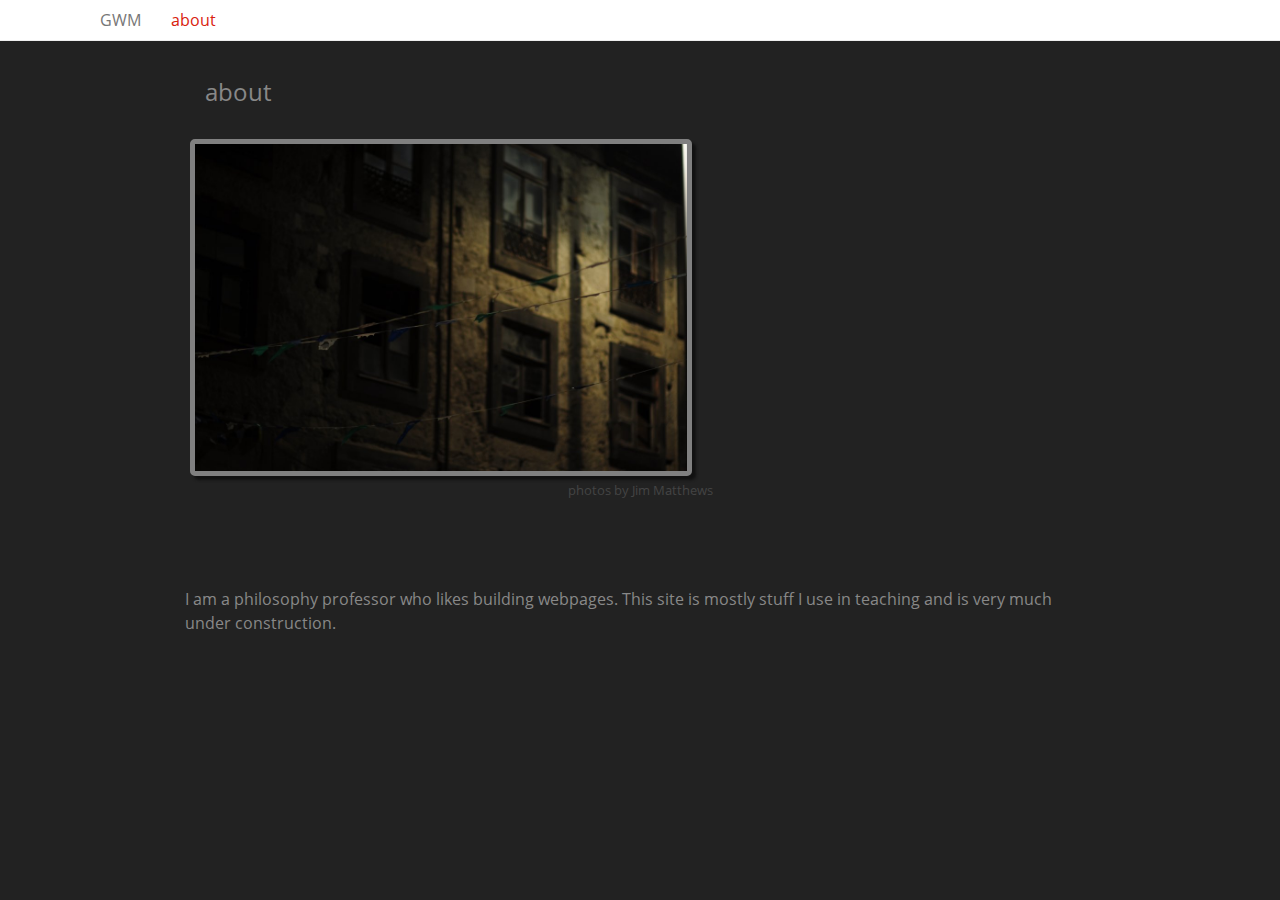
==== about.html @ e89395d8 "add random image javascript" ====
<!DOCTYPE html>

<html>

<head>

<meta charset="utf-8" />
<meta name="generator" content="pandoc" />
<meta http-equiv="X-UA-Compatible" content="IE=EDGE" />




<title>about</title>

<script src="site_libs/jquery-1.11.3/jquery.min.js"></script>
<meta name="viewport" content="width=device-width, initial-scale=1" />
<link href="site_libs/bootstrap-3.3.5/css/simplex.min.css" rel="stylesheet" />
<script src="site_libs/bootstrap-3.3.5/js/bootstrap.min.js"></script>
<script src="site_libs/bootstrap-3.3.5/shim/html5shiv.min.js"></script>
<script src="site_libs/bootstrap-3.3.5/shim/respond.min.js"></script>
<script src="site_libs/navigation-1.1/tabsets.js"></script>
<link href="site_libs/highlightjs-9.12.0/default.css" rel="stylesheet" />
<script src="site_libs/highlightjs-9.12.0/highlight.js"></script>

<style type="text/css">code{white-space: pre;}</style>
<style type="text/css">
  pre:not([class]) {
    background-color: white;
  }
</style>
<script type="text/javascript">
if (window.hljs) {
  hljs.configure({languages: []});
  hljs.initHighlightingOnLoad();
  if (document.readyState && document.readyState === "complete") {
    window.setTimeout(function() { hljs.initHighlighting(); }, 0);
  }
}
</script>



<style type="text/css">
h1 {
  font-size: 34px;
}
h1.title {
  font-size: 38px;
}
h2 {
  font-size: 30px;
}
h3 {
  font-size: 24px;
}
h4 {
  font-size: 18px;
}
h5 {
  font-size: 16px;
}
h6 {
  font-size: 12px;
}
.table th:not([align]) {
  text-align: left;
}
</style>

<link rel="stylesheet" href="my-style.css" type="text/css" />



<style type = "text/css">
.main-container {
  max-width: 940px;
  margin-left: auto;
  margin-right: auto;
}
code {
  color: inherit;
  background-color: rgba(0, 0, 0, 0.04);
}
img {
  max-width:100%;
}
.tabbed-pane {
  padding-top: 12px;
}
.html-widget {
  margin-bottom: 20px;
}
button.code-folding-btn:focus {
  outline: none;
}
summary {
  display: list-item;
}
</style>


<style type="text/css">
/* padding for bootstrap navbar */
body {
  padding-top: 41px;
  padding-bottom: 40px;
}
/* offset scroll position for anchor links (for fixed navbar)  */
.section h1 {
  padding-top: 46px;
  margin-top: -46px;
}
.section h2 {
  padding-top: 46px;
  margin-top: -46px;
}
.section h3 {
  padding-top: 46px;
  margin-top: -46px;
}
.section h4 {
  padding-top: 46px;
  margin-top: -46px;
}
.section h5 {
  padding-top: 46px;
  margin-top: -46px;
}
.section h6 {
  padding-top: 46px;
  margin-top: -46px;
}
.dropdown-submenu {
  position: relative;
}
.dropdown-submenu>.dropdown-menu {
  top: 0;
  left: 100%;
  margin-top: -6px;
  margin-left: -1px;
  border-radius: 0 6px 6px 6px;
}
.dropdown-submenu:hover>.dropdown-menu {
  display: block;
}
.dropdown-submenu>a:after {
  display: block;
  content: " ";
  float: right;
  width: 0;
  height: 0;
  border-color: transparent;
  border-style: solid;
  border-width: 5px 0 5px 5px;
  border-left-color: #cccccc;
  margin-top: 5px;
  margin-right: -10px;
}
.dropdown-submenu:hover>a:after {
  border-left-color: #ffffff;
}
.dropdown-submenu.pull-left {
  float: none;
}
.dropdown-submenu.pull-left>.dropdown-menu {
  left: -100%;
  margin-left: 10px;
  border-radius: 6px 0 6px 6px;
}
</style>

<script>
// manage active state of menu based on current page
$(document).ready(function () {
  // active menu anchor
  href = window.location.pathname
  href = href.substr(href.lastIndexOf('/') + 1)
  if (href === "")
    href = "index.html";
  var menuAnchor = $('a[href="' + href + '"]');

  // mark it active
  menuAnchor.parent().addClass('active');

  // if it's got a parent navbar menu mark it active as well
  menuAnchor.closest('li.dropdown').addClass('active');
});
</script>

<!-- tabsets -->

<style type="text/css">
.tabset-dropdown > .nav-tabs {
  display: inline-table;
  max-height: 500px;
  min-height: 44px;
  overflow-y: auto;
  background: white;
  border: 1px solid #ddd;
  border-radius: 4px;
}

.tabset-dropdown > .nav-tabs > li.active:before {
  content: "";
  font-family: 'Glyphicons Halflings';
  display: inline-block;
  padding: 10px;
  border-right: 1px solid #ddd;
}

.tabset-dropdown > .nav-tabs.nav-tabs-open > li.active:before {
  content: "&#xe258;";
  border: none;
}

.tabset-dropdown > .nav-tabs.nav-tabs-open:before {
  content: "";
  font-family: 'Glyphicons Halflings';
  display: inline-block;
  padding: 10px;
  border-right: 1px solid #ddd;
}

.tabset-dropdown > .nav-tabs > li.active {
  display: block;
}

.tabset-dropdown > .nav-tabs > li > a,
.tabset-dropdown > .nav-tabs > li > a:focus,
.tabset-dropdown > .nav-tabs > li > a:hover {
  border: none;
  display: inline-block;
  border-radius: 4px;
  background-color: transparent;
}

.tabset-dropdown > .nav-tabs.nav-tabs-open > li {
  display: block;
  float: none;
}

.tabset-dropdown > .nav-tabs > li {
  display: none;
}
</style>

<!-- code folding -->




</head>

<body>


<div class="container-fluid main-container">




<div class="navbar navbar-default  navbar-fixed-top" role="navigation">
  <div class="container">
    <div class="navbar-header">
      <button type="button" class="navbar-toggle collapsed" data-toggle="collapse" data-target="#navbar">
        <span class="icon-bar"></span>
        <span class="icon-bar"></span>
        <span class="icon-bar"></span>
      </button>
      <a class="navbar-brand" href="index.html"></a>
    </div>
    <div id="navbar" class="navbar-collapse collapse">
      <ul class="nav navbar-nav">
        <li>
  <a href="index.html">GWM</a>
</li>
<li>
  <a href="about.html">about</a>
</li>
      </ul>
      <ul class="nav navbar-nav navbar-right">
        
      </ul>
    </div><!--/.nav-collapse -->
  </div><!--/.container -->
</div><!--/.navbar -->

<div class="fluid-row" id="header">



<h1 class="title toc-ignore">about</h1>

</div>


<script src="randomPhoto.js"></script>
<div class="photo-credit">
photos by Jim Matthews
</div>
<p><br><br></p>
<p>I am a philosophy professor who likes building webpages. This site is mostly stuff I use in teaching and is very much under construction.</p>




</div>

<script>

// add bootstrap table styles to pandoc tables
function bootstrapStylePandocTables() {
  $('tr.header').parent('thead').parent('table').addClass('table table-condensed');
}
$(document).ready(function () {
  bootstrapStylePandocTables();
});


</script>

<!-- tabsets -->

<script>
$(document).ready(function () {
  window.buildTabsets("TOC");
});

$(document).ready(function () {
  $('.tabset-dropdown > .nav-tabs > li').click(function () {
    $(this).parent().toggleClass('nav-tabs-open')
  });
});
</script>

<!-- code folding -->


<!-- dynamically load mathjax for compatibility with self-contained -->
<script>
  (function () {
    var script = document.createElement("script");
    script.type = "text/javascript";
    script.src  = "https://mathjax.rstudio.com/latest/MathJax.js?config=TeX-AMS-MML_HTMLorMML";
    document.getElementsByTagName("head")[0].appendChild(script);
  })();
</script>

</body>
</html>
---- site_libs/bootstrap-3.3.5/css/simplex.min.css ----
@font-face {
  font-family: 'Open Sans';
  font-style: normal;
  font-weight: 400;
  src: url(fonts/OpenSans.ttf) format('truetype');
}
@font-face {
  font-family: 'Open Sans';
  font-style: normal;
  font-weight: 700;
  src: url(fonts/OpenSansBold.ttf) format('truetype');
}

/*!
 * bootswatch v3.3.6
 * Homepage: http://bootswatch.com
 * Copyright 2012-2015 Thomas Park
 * Licensed under MIT
 * Based on Bootstrap
*//*!
 * Bootstrap v3.3.6 (http://getbootstrap.com)
 * Copyright 2011-2015 Twitter, Inc.
 * Licensed under MIT (https://github.com/twbs/bootstrap/blob/master/LICENSE)
 *//*! normalize.css v3.0.3 | MIT License | github.com/necolas/normalize.css */html{font-family:sans-serif;-ms-text-size-adjust:100%;-webkit-text-size-adjust:100%}body{margin:0}article,aside,details,figcaption,figure,footer,header,hgroup,main,menu,nav,section,summary{display:block}audio,canvas,progress,video{display:inline-block;vertical-align:baseline}audio:not([controls]){display:none;height:0}[hidden],template{display:none}a{background-color:transparent}a:active,a:hover{outline:0}abbr[title]{border-bottom:1px dotted}b,strong{font-weight:bold}dfn{font-style:italic}h1{font-size:2em;margin:0.67em 0}mark{background:#ff0;color:#000}small{font-size:80%}sub,sup{font-size:75%;line-height:0;position:relative;vertical-align:baseline}sup{top:-0.5em}sub{bottom:-0.25em}img{border:0}svg:not(:root){overflow:hidden}figure{margin:1em 40px}hr{-webkit-box-sizing:content-box;-moz-box-sizing:content-box;box-sizing:content-box;height:0}pre{overflow:auto}code,kbd,pre,samp{font-family:monospace, monospace;font-size:1em}button,input,optgroup,select,textarea{color:inherit;font:inherit;margin:0}button{overflow:visible}button,select{text-transform:none}button,html input[type="button"],input[type="reset"],input[type="submit"]{-webkit-appearance:button;cursor:pointer}button[disabled],html input[disabled]{cursor:default}button::-moz-focus-inner,input::-moz-focus-inner{border:0;padding:0}input{line-height:normal}input[type="checkbox"],input[type="radio"]{-webkit-box-sizing:border-box;-moz-box-sizing:border-box;box-sizing:border-box;padding:0}input[type="number"]::-webkit-inner-spin-button,input[type="number"]::-webkit-outer-spin-button{height:auto}input[type="search"]{-webkit-appearance:textfield;-webkit-box-sizing:content-box;-moz-box-sizing:content-box;box-sizing:content-box}input[type="search"]::-webkit-search-cancel-button,input[type="search"]::-webkit-search-decoration{-webkit-appearance:none}fieldset{border:1px solid #c0c0c0;margin:0 2px;padding:0.35em 0.625em 0.75em}legend{border:0;padding:0}textarea{overflow:auto}optgroup{font-weight:bold}table{border-collapse:collapse;border-spacing:0}td,th{padding:0}/*! Source: https://github.com/h5bp/html5-boilerplate/blob/master/src/css/main.css */@media print{*,*:before,*:after{background:transparent !important;color:#000 !important;-webkit-box-shadow:none !important;box-shadow:none !important;text-shadow:none !important}a,a:visited{text-decoration:underline}a[href]:after{content:" (" attr(href) ")"}abbr[title]:after{content:" (" attr(title) ")"}a[href^="#"]:after,a[href^="javascript:"]:after{content:""}pre,blockquote{border:1px solid #999;page-break-inside:avoid}thead{display:table-header-group}tr,img{page-break-inside:avoid}img{max-width:100% !important}p,h2,h3{orphans:3;widows:3}h2,h3{page-break-after:avoid}.navbar{display:none}.btn>.caret,.dropup>.btn>.caret{border-top-color:#000 !important}.label{border:1px solid #000}.table{border-collapse:collapse !important}.table td,.table th{background-color:#fff !important}.table-bordered th,.table-bordered td{border:1px solid #ddd !important}}@font-face{font-family:'Glyphicons Halflings';src:url('../fonts/glyphicons-halflings-regular.eot');src:url('../fonts/glyphicons-halflings-regular.eot?#iefix') format('embedded-opentype'),url('../fonts/glyphicons-halflings-regular.woff') format('woff'),url('../fonts/glyphicons-halflings-regular.ttf') format('truetype'),url('../fonts/glyphicons-halflings-regular.svg#glyphicons_halflingsregular') format('svg')}.glyphicon{position:relative;top:1px;display:inline-block;font-family:'Glyphicons Halflings';font-style:normal;font-weight:normal;line-height:1;-webkit-font-smoothing:antialiased;-moz-osx-font-smoothing:grayscale}.glyphicon-asterisk:before{content:"\002a"}.glyphicon-plus:before{content:"\002b"}.glyphicon-euro:before,.glyphicon-eur:before{content:"\20ac"}.glyphicon-minus:before{content:"\2212"}.glyphicon-cloud:before{content:"\2601"}.glyphicon-envelope:before{content:"\2709"}.glyphicon-pencil:before{content:"\270f"}.glyphicon-glass:before{content:"\e001"}.glyphicon-music:before{content:"\e002"}.glyphicon-search:before{content:"\e003"}.glyphicon-heart:before{content:"\e005"}.glyphicon-star:before{content:"\e006"}.glyphicon-star-empty:before{content:"\e007"}.glyphicon-user:before{content:"\e008"}.glyphicon-film:before{content:"\e009"}.glyphicon-th-large:before{content:"\e010"}.glyphicon-th:before{content:"\e011"}.glyphicon-th-list:before{content:"\e012"}.glyphicon-ok:before{content:"\e013"}.glyphicon-remove:before{content:"\e014"}.glyphicon-zoom-in:before{content:"\e015"}.glyphicon-zoom-out:before{content:"\e016"}.glyphicon-off:before{content:"\e017"}.glyphicon-signal:before{content:"\e018"}.glyphicon-cog:before{content:"\e019"}.glyphicon-trash:before{content:"\e020"}.glyphicon-home:before{content:"\e021"}.glyphicon-file:before{content:"\e022"}.glyphicon-time:before{content:"\e023"}.glyphicon-road:before{content:"\e024"}.glyphicon-download-alt:before{content:"\e025"}.glyphicon-download:before{content:"\e026"}.glyphicon-upload:before{content:"\e027"}.glyphicon-inbox:before{content:"\e028"}.glyphicon-play-circle:before{content:"\e029"}.glyphicon-repeat:before{content:"\e030"}.glyphicon-refresh:before{content:"\e031"}.glyphicon-list-alt:before{content:"\e032"}.glyphicon-lock:before{content:"\e033"}.glyphicon-flag:before{content:"\e034"}.glyphicon-headphones:before{content:"\e035"}.glyphicon-volume-off:before{content:"\e036"}.glyphicon-volume-down:before{content:"\e037"}.glyphicon-volume-up:before{content:"\e038"}.glyphicon-qrcode:before{content:"\e039"}.glyphicon-barcode:before{content:"\e040"}.glyphicon-tag:before{content:"\e041"}.glyphicon-tags:before{content:"\e042"}.glyphicon-book:before{content:"\e043"}.glyphicon-bookmark:before{content:"\e044"}.glyphicon-print:before{content:"\e045"}.glyphicon-camera:before{content:"\e046"}.glyphicon-font:before{content:"\e047"}.glyphicon-bold:before{content:"\e048"}.glyphicon-italic:before{content:"\e049"}.glyphicon-text-height:before{content:"\e050"}.glyphicon-text-width:before{content:"\e051"}.glyphicon-align-left:before{content:"\e052"}.glyphicon-align-center:before{content:"\e053"}.glyphicon-align-right:before{content:"\e054"}.glyphicon-align-justify:before{content:"\e055"}.glyphicon-list:before{content:"\e056"}.glyphicon-indent-left:before{content:"\e057"}.glyphicon-indent-right:before{content:"\e058"}.glyphicon-facetime-video:before{content:"\e059"}.glyphicon-picture:before{content:"\e060"}.glyphicon-map-marker:before{content:"\e062"}.glyphicon-adjust:before{content:"\e063"}.glyphicon-tint:before{content:"\e064"}.glyphicon-edit:before{content:"\e065"}.glyphicon-share:before{content:"\e066"}.glyphicon-check:before{content:"\e067"}.glyphicon-move:before{content:"\e068"}.glyphicon-step-backward:before{content:"\e069"}.glyphicon-fast-backward:before{content:"\e070"}.glyphicon-backward:before{content:"\e071"}.glyphicon-play:before{content:"\e072"}.glyphicon-pause:before{content:"\e073"}.glyphicon-stop:before{content:"\e074"}.glyphicon-forward:before{content:"\e075"}.glyphicon-fast-forward:before{content:"\e076"}.glyphicon-step-forward:before{content:"\e077"}.glyphicon-eject:before{content:"\e078"}.glyphicon-chevron-left:before{content:"\e079"}.glyphicon-chevron-right:before{content:"\e080"}.glyphicon-plus-sign:before{content:"\e081"}.glyphicon-minus-sign:before{content:"\e082"}.glyphicon-remove-sign:before{content:"\e083"}.glyphicon-ok-sign:before{content:"\e084"}.glyphicon-question-sign:before{content:"\e085"}.glyphicon-info-sign:before{content:"\e086"}.glyphicon-screenshot:before{content:"\e087"}.glyphicon-remove-circle:before{content:"\e088"}.glyphicon-ok-circle:before{content:"\e089"}.glyphicon-ban-circle:before{content:"\e090"}.glyphicon-arrow-left:before{content:"\e091"}.glyphicon-arrow-right:before{content:"\e092"}.glyphicon-arrow-up:before{content:"\e093"}.glyphicon-arrow-down:before{content:"\e094"}.glyphicon-share-alt:before{content:"\e095"}.glyphicon-resize-full:before{content:"\e096"}.glyphicon-resize-small:before{content:"\e097"}.glyphicon-exclamation-sign:before{content:"\e101"}.glyphicon-gift:before{content:"\e102"}.glyphicon-leaf:before{content:"\e103"}.glyphicon-fire:before{content:"\e104"}.glyphicon-eye-open:before{content:"\e105"}.glyphicon-eye-close:before{content:"\e106"}.glyphicon-warning-sign:before{content:"\e107"}.glyphicon-plane:before{content:"\e108"}.glyphicon-calendar:before{content:"\e109"}.glyphicon-random:before{content:"\e110"}.glyphicon-comment:before{content:"\e111"}.glyphicon-magnet:before{content:"\e112"}.glyphicon-chevron-up:before{content:"\e113"}.glyphicon-chevron-down:before{content:"\e114"}.glyphicon-retweet:before{content:"\e115"}.glyphicon-shopping-cart:before{content:"\e116"}.glyphicon-folder-close:before{content:"\e117"}.glyphicon-folder-open:before{content:"\e118"}.glyphicon-resize-vertical:before{content:"\e119"}.glyphicon-resize-horizontal:before{content:"\e120"}.glyphicon-hdd:before{content:"\e121"}.glyphicon-bullhorn:before{content:"\e122"}.glyphicon-bell:before{content:"\e123"}.glyphicon-certificate:before{content:"\e124"}.glyphicon-thumbs-up:before{content:"\e125"}.glyphicon-thumbs-down:before{content:"\e126"}.glyphicon-hand-right:before{content:"\e127"}.glyphicon-hand-left:before{content:"\e128"}.glyphicon-hand-up:before{content:"\e129"}.glyphicon-hand-down:before{content:"\e130"}.glyphicon-circle-arrow-right:before{content:"\e131"}.glyphicon-circle-arrow-left:before{content:"\e132"}.glyphicon-circle-arrow-up:before{content:"\e133"}.glyphicon-circle-arrow-down:before{content:"\e134"}.glyphicon-globe:before{content:"\e135"}.glyphicon-wrench:before{content:"\e136"}.glyphicon-tasks:before{content:"\e137"}.glyphicon-filter:before{content:"\e138"}.glyphicon-briefcase:before{content:"\e139"}.glyphicon-fullscreen:before{content:"\e140"}.glyphicon-dashboard:before{content:"\e141"}.glyphicon-paperclip:before{content:"\e142"}.glyphicon-heart-empty:before{content:"\e143"}.glyphicon-link:before{content:"\e144"}.glyphicon-phone:before{content:"\e145"}.glyphicon-pushpin:before{content:"\e146"}.glyphicon-usd:before{content:"\e148"}.glyphicon-gbp:before{content:"\e149"}.glyphicon-sort:before{content:"\e150"}.glyphicon-sort-by-alphabet:before{content:"\e151"}.glyphicon-sort-by-alphabet-alt:before{content:"\e152"}.glyphicon-sort-by-order:before{content:"\e153"}.glyphicon-sort-by-order-alt:before{content:"\e154"}.glyphicon-sort-by-attributes:before{content:"\e155"}.glyphicon-sort-by-attributes-alt:before{content:"\e156"}.glyphicon-unchecked:before{content:"\e157"}.glyphicon-expand:before{content:"\e158"}.glyphicon-collapse-down:before{content:"\e159"}.glyphicon-collapse-up:before{content:"\e160"}.glyphicon-log-in:before{content:"\e161"}.glyphicon-flash:before{content:"\e162"}.glyphicon-log-out:before{content:"\e163"}.glyphicon-new-window:before{content:"\e164"}.glyphicon-record:before{content:"\e165"}.glyphicon-save:before{content:"\e166"}.glyphicon-open:before{content:"\e167"}.glyphicon-saved:before{content:"\e168"}.glyphicon-import:before{content:"\e169"}.glyphicon-export:before{content:"\e170"}.glyphicon-send:before{content:"\e171"}.glyphicon-floppy-disk:before{content:"\e172"}.glyphicon-floppy-saved:before{content:"\e173"}.glyphicon-floppy-remove:before{content:"\e174"}.glyphicon-floppy-save:before{content:"\e175"}.glyphicon-floppy-open:before{content:"\e176"}.glyphicon-credit-card:before{content:"\e177"}.glyphicon-transfer:before{content:"\e178"}.glyphicon-cutlery:before{content:"\e179"}.glyphicon-header:before{content:"\e180"}.glyphicon-compressed:before{content:"\e181"}.glyphicon-earphone:before{content:"\e182"}.glyphicon-phone-alt:before{content:"\e183"}.glyphicon-tower:before{content:"\e184"}.glyphicon-stats:before{content:"\e185"}.glyphicon-sd-video:before{content:"\e186"}.glyphicon-hd-video:before{content:"\e187"}.glyphicon-subtitles:before{content:"\e188"}.glyphicon-sound-stereo:before{content:"\e189"}.glyphicon-sound-dolby:before{content:"\e190"}.glyphicon-sound-5-1:before{content:"\e191"}.glyphicon-sound-6-1:before{content:"\e192"}.glyphicon-sound-7-1:before{content:"\e193"}.glyphicon-copyright-mark:before{content:"\e194"}.glyphicon-registration-mark:before{content:"\e195"}.glyphicon-cloud-download:before{content:"\e197"}.glyphicon-cloud-upload:before{content:"\e198"}.glyphicon-tree-conifer:before{content:"\e199"}.glyphicon-tree-deciduous:before{content:"\e200"}.glyphicon-cd:before{content:"\e201"}.glyphicon-save-file:before{content:"\e202"}.glyphicon-open-file:before{content:"\e203"}.glyphicon-level-up:before{content:"\e204"}.glyphicon-copy:before{content:"\e205"}.glyphicon-paste:before{content:"\e206"}.glyphicon-alert:before{content:"\e209"}.glyphicon-equalizer:before{content:"\e210"}.glyphicon-king:before{content:"\e211"}.glyphicon-queen:before{content:"\e212"}.glyphicon-pawn:before{content:"\e213"}.glyphicon-bishop:before{content:"\e214"}.glyphicon-knight:before{content:"\e215"}.glyphicon-baby-formula:before{content:"\e216"}.glyphicon-tent:before{content:"\26fa"}.glyphicon-blackboard:before{content:"\e218"}.glyphicon-bed:before{content:"\e219"}.glyphicon-apple:before{content:"\f8ff"}.glyphicon-erase:before{content:"\e221"}.glyphicon-hourglass:before{content:"\231b"}.glyphicon-lamp:before{content:"\e223"}.glyphicon-duplicate:before{content:"\e224"}.glyphicon-piggy-bank:before{content:"\e225"}.glyphicon-scissors:before{content:"\e226"}.glyphicon-bitcoin:before{content:"\e227"}.glyphicon-btc:before{content:"\e227"}.glyphicon-xbt:before{content:"\e227"}.glyphicon-yen:before{content:"\00a5"}.glyphicon-jpy:before{content:"\00a5"}.glyphicon-ruble:before{content:"\20bd"}.glyphicon-rub:before{content:"\20bd"}.glyphicon-scale:before{content:"\e230"}.glyphicon-ice-lolly:before{content:"\e231"}.glyphicon-ice-lolly-tasted:before{content:"\e232"}.glyphicon-education:before{content:"\e233"}.glyphicon-option-horizontal:before{content:"\e234"}.glyphicon-option-vertical:before{content:"\e235"}.glyphicon-menu-hamburger:before{content:"\e236"}.glyphicon-modal-window:before{content:"\e237"}.glyphicon-oil:before{content:"\e238"}.glyphicon-grain:before{content:"\e239"}.glyphicon-sunglasses:before{content:"\e240"}.glyphicon-text-size:before{content:"\e241"}.glyphicon-text-color:before{content:"\e242"}.glyphicon-text-background:before{content:"\e243"}.glyphicon-object-align-top:before{content:"\e244"}.glyphicon-object-align-bottom:before{content:"\e245"}.glyphicon-object-align-horizontal:before{content:"\e246"}.glyphicon-object-align-left:before{content:"\e247"}.glyphicon-object-align-vertical:before{content:"\e248"}.glyphicon-object-align-right:before{content:"\e249"}.glyphicon-triangle-right:before{content:"\e250"}.glyphicon-triangle-left:before{content:"\e251"}.glyphicon-triangle-bottom:before{content:"\e252"}.glyphicon-triangle-top:before{content:"\e253"}.glyphicon-console:before{content:"\e254"}.glyphicon-superscript:before{content:"\e255"}.glyphicon-subscript:before{content:"\e256"}.glyphicon-menu-left:before{content:"\e257"}.glyphicon-menu-right:before{content:"\e258"}.glyphicon-menu-down:before{content:"\e259"}.glyphicon-menu-up:before{content:"\e260"}*{-webkit-box-sizing:border-box;-moz-box-sizing:border-box;box-sizing:border-box}*:before,*:after{-webkit-box-sizing:border-box;-moz-box-sizing:border-box;box-sizing:border-box}html{font-size:10px;-webkit-tap-highlight-color:rgba(0,0,0,0)}body{font-family:"Open Sans","Helvetica Neue",Helvetica,Arial,sans-serif;font-size:13px;line-height:1.42857143;color:#777777;background-color:#fcfcfc}input,button,select,textarea{font-family:inherit;font-size:inherit;line-height:inherit}a{color:#d9230f;text-decoration:none}a:hover,a:focus{color:#91170a;text-decoration:underline}a:focus{outline:thin dotted;outline:5px auto -webkit-focus-ring-color;outline-offset:-2px}figure{margin:0}img{vertical-align:middle}.img-responsive,.thumbnail>img,.thumbnail a>img,.carousel-inner>.item>img,.carousel-inner>.item>a>img{display:block;max-width:100%;height:auto}.img-rounded{border-radius:6px}.img-thumbnail{padding:4px;line-height:1.42857143;background-color:#fcfcfc;border:1px solid #dddddd;border-radius:4px;-webkit-transition:all .2s ease-in-out;-o-transition:all .2s ease-in-out;transition:all .2s ease-in-out;display:inline-block;max-width:100%;height:auto}.img-circle{border-radius:50%}hr{margin-top:18px;margin-bottom:18px;border:0;border-top:1px solid #dddddd}.sr-only{position:absolute;width:1px;height:1px;margin:-1px;padding:0;overflow:hidden;clip:rect(0, 0, 0, 0);border:0}.sr-only-focusable:active,.sr-only-focusable:focus{position:static;width:auto;height:auto;margin:0;overflow:visible;clip:auto}[role="button"]{cursor:pointer}h1,h2,h3,h4,h5,h6,.h1,.h2,.h3,.h4,.h5,.h6{font-family:"Open Sans","Helvetica Neue",Helvetica,Arial,sans-serif;font-weight:300;line-height:1.1;color:#444444}h1 small,h2 small,h3 small,h4 small,h5 small,h6 small,.h1 small,.h2 small,.h3 small,.h4 small,.h5 small,.h6 small,h1 .small,h2 .small,h3 .small,h4 .small,h5 .small,h6 .small,.h1 .small,.h2 .small,.h3 .small,.h4 .small,.h5 .small,.h6 .small{font-weight:normal;line-height:1;color:#808080}h1,.h1,h2,.h2,h3,.h3{margin-top:18px;margin-bottom:9px}h1 small,.h1 small,h2 small,.h2 small,h3 small,.h3 small,h1 .small,.h1 .small,h2 .small,.h2 .small,h3 .small,.h3 .small{font-size:65%}h4,.h4,h5,.h5,h6,.h6{margin-top:9px;margin-bottom:9px}h4 small,.h4 small,h5 small,.h5 small,h6 small,.h6 small,h4 .small,.h4 .small,h5 .small,.h5 .small,h6 .small,.h6 .small{font-size:75%}h1,.h1{font-size:33px}h2,.h2{font-size:27px}h3,.h3{font-size:23px}h4,.h4{font-size:17px}h5,.h5{font-size:13px}h6,.h6{font-size:12px}p{margin:0 0 9px}.lead{margin-bottom:18px;font-size:14px;font-weight:300;line-height:1.4}@media (min-width:768px){.lead{font-size:19.5px}}small,.small{font-size:92%}mark,.mark{background-color:#fcf8e3;padding:.2em}.text-left{text-align:left}.text-right{text-align:right}.text-center{text-align:center}.text-justify{text-align:justify}.text-nowrap{white-space:nowrap}.text-lowercase{text-transform:lowercase}.text-uppercase{text-transform:uppercase}.text-capitalize{text-transform:capitalize}.text-muted{color:#808080}.text-primary{color:#d9230f}a.text-primary:hover,a.text-primary:focus{color:#a91b0c}.text-success{color:#468847}a.text-success:hover,a.text-success:focus{color:#356635}.text-info{color:#3a87ad}a.text-info:hover,a.text-info:focus{color:#2d6987}.text-warning{color:#c09853}a.text-warning:hover,a.text-warning:focus{color:#a47e3c}.text-danger{color:#b94a48}a.text-danger:hover,a.text-danger:focus{color:#953b39}.bg-primary{color:#fff;background-color:#d9230f}a.bg-primary:hover,a.bg-primary:focus{background-color:#a91b0c}.bg-success{background-color:#dff0d8}a.bg-success:hover,a.bg-success:focus{background-color:#c1e2b3}.bg-info{background-color:#d9edf7}a.bg-info:hover,a.bg-info:focus{background-color:#afd9ee}.bg-warning{background-color:#fcf8e3}a.bg-warning:hover,a.bg-warning:focus{background-color:#f7ecb5}.bg-danger{background-color:#f2dede}a.bg-danger:hover,a.bg-danger:focus{background-color:#e4b9b9}.page-header{padding-bottom:8px;margin:36px 0 18px;border-bottom:1px solid #dddddd}ul,ol{margin-top:0;margin-bottom:9px}ul ul,ol ul,ul ol,ol ol{margin-bottom:0}.list-unstyled{padding-left:0;list-style:none}.list-inline{padding-left:0;list-style:none;margin-left:-5px}.list-inline>li{display:inline-block;padding-left:5px;padding-right:5px}dl{margin-top:0;margin-bottom:18px}dt,dd{line-height:1.42857143}dt{font-weight:bold}dd{margin-left:0}@media (min-width:768px){.dl-horizontal dt{float:left;width:160px;clear:left;text-align:right;overflow:hidden;text-overflow:ellipsis;white-space:nowrap}.dl-horizontal dd{margin-left:180px}}abbr[title],abbr[data-original-title]{cursor:help;border-bottom:1px dotted #808080}.initialism{font-size:90%;text-transform:uppercase}blockquote{padding:9px 18px;margin:0 0 18px;font-size:16.25px;border-left:5px solid #dddddd}blockquote p:last-child,blockquote ul:last-child,blockquote ol:last-child{margin-bottom:0}blockquote footer,blockquote small,blockquote .small{display:block;font-size:80%;line-height:1.42857143;color:#808080}blockquote footer:before,blockquote small:before,blockquote .small:before{content:'\2014 \00A0'}.blockquote-reverse,blockquote.pull-right{padding-right:15px;padding-left:0;border-right:5px solid #dddddd;border-left:0;text-align:right}.blockquote-reverse footer:before,blockquote.pull-right footer:before,.blockquote-reverse small:before,blockquote.pull-right small:before,.blockquote-reverse .small:before,blockquote.pull-right .small:before{content:''}.blockquote-reverse footer:after,blockquote.pull-right footer:after,.blockquote-reverse small:after,blockquote.pull-right small:after,.blockquote-reverse .small:after,blockquote.pull-right .small:after{content:'\00A0 \2014'}address{margin-bottom:18px;font-style:normal;line-height:1.42857143}code,kbd,pre,samp{font-family:monospace}code{padding:2px 4px;font-size:90%;color:#c7254e;background-color:#f9f2f4;border-radius:4px}kbd{padding:2px 4px;font-size:90%;color:#ffffff;background-color:#333333;border-radius:3px;-webkit-box-shadow:inset 0 -1px 0 rgba(0,0,0,0.25);box-shadow:inset 0 -1px 0 rgba(0,0,0,0.25)}kbd kbd{padding:0;font-size:100%;font-weight:bold;-webkit-box-shadow:none;box-shadow:none}pre{display:block;padding:8.5px;margin:0 0 9px;font-size:12px;line-height:1.42857143;word-break:break-all;word-wrap:break-word;color:#444444;background-color:#f5f5f5;border:1px solid #cccccc;border-radius:4px}pre code{padding:0;font-size:inherit;color:inherit;white-space:pre-wrap;background-color:transparent;border-radius:0}.pre-scrollable{max-height:340px;overflow-y:scroll}.container{margin-right:auto;margin-left:auto;padding-left:15px;padding-right:15px}@media (min-width:768px){.container{width:750px}}@media (min-width:992px){.container{width:970px}}@media (min-width:1200px){.container{width:1170px}}.container-fluid{margin-right:auto;margin-left:auto;padding-left:15px;padding-right:15px}.row{margin-left:-15px;margin-right:-15px}.col-xs-1,.col-sm-1,.col-md-1,.col-lg-1,.col-xs-2,.col-sm-2,.col-md-2,.col-lg-2,.col-xs-3,.col-sm-3,.col-md-3,.col-lg-3,.col-xs-4,.col-sm-4,.col-md-4,.col-lg-4,.col-xs-5,.col-sm-5,.col-md-5,.col-lg-5,.col-xs-6,.col-sm-6,.col-md-6,.col-lg-6,.col-xs-7,.col-sm-7,.col-md-7,.col-lg-7,.col-xs-8,.col-sm-8,.col-md-8,.col-lg-8,.col-xs-9,.col-sm-9,.col-md-9,.col-lg-9,.col-xs-10,.col-sm-10,.col-md-10,.col-lg-10,.col-xs-11,.col-sm-11,.col-md-11,.col-lg-11,.col-xs-12,.col-sm-12,.col-md-12,.col-lg-12{position:relative;min-height:1px;padding-left:15px;padding-right:15px}.col-xs-1,.col-xs-2,.col-xs-3,.col-xs-4,.col-xs-5,.col-xs-6,.col-xs-7,.col-xs-8,.col-xs-9,.col-xs-10,.col-xs-11,.col-xs-12{float:left}.col-xs-12{width:100%}.col-xs-11{width:91.66666667%}.col-xs-10{width:83.33333333%}.col-xs-9{width:75%}.col-xs-8{width:66.66666667%}.col-xs-7{width:58.33333333%}.col-xs-6{width:50%}.col-xs-5{width:41.66666667%}.col-xs-4{width:33.33333333%}.col-xs-3{width:25%}.col-xs-2{width:16.66666667%}.col-xs-1{width:8.33333333%}.col-xs-pull-12{right:100%}.col-xs-pull-11{right:91.66666667%}.col-xs-pull-10{right:83.33333333%}.col-xs-pull-9{right:75%}.col-xs-pull-8{right:66.66666667%}.col-xs-pull-7{right:58.33333333%}.col-xs-pull-6{right:50%}.col-xs-pull-5{right:41.66666667%}.col-xs-pull-4{right:33.33333333%}.col-xs-pull-3{right:25%}.col-xs-pull-2{right:16.66666667%}.col-xs-pull-1{right:8.33333333%}.col-xs-pull-0{right:auto}.col-xs-push-12{left:100%}.col-xs-push-11{left:91.66666667%}.col-xs-push-10{left:83.33333333%}.col-xs-push-9{left:75%}.col-xs-push-8{left:66.66666667%}.col-xs-push-7{left:58.33333333%}.col-xs-push-6{left:50%}.col-xs-push-5{left:41.66666667%}.col-xs-push-4{left:33.33333333%}.col-xs-push-3{left:25%}.col-xs-push-2{left:16.66666667%}.col-xs-push-1{left:8.33333333%}.col-xs-push-0{left:auto}.col-xs-offset-12{margin-left:100%}.col-xs-offset-11{margin-left:91.66666667%}.col-xs-offset-10{margin-left:83.33333333%}.col-xs-offset-9{margin-left:75%}.col-xs-offset-8{margin-left:66.66666667%}.col-xs-offset-7{margin-left:58.33333333%}.col-xs-offset-6{margin-left:50%}.col-xs-offset-5{margin-left:41.66666667%}.col-xs-offset-4{margin-left:33.33333333%}.col-xs-offset-3{margin-left:25%}.col-xs-offset-2{margin-left:16.66666667%}.col-xs-offset-1{margin-left:8.33333333%}.col-xs-offset-0{margin-left:0%}@media (min-width:768px){.col-sm-1,.col-sm-2,.col-sm-3,.col-sm-4,.col-sm-5,.col-sm-6,.col-sm-7,.col-sm-8,.col-sm-9,.col-sm-10,.col-sm-11,.col-sm-12{float:left}.col-sm-12{width:100%}.col-sm-11{width:91.66666667%}.col-sm-10{width:83.33333333%}.col-sm-9{width:75%}.col-sm-8{width:66.66666667%}.col-sm-7{width:58.33333333%}.col-sm-6{width:50%}.col-sm-5{width:41.66666667%}.col-sm-4{width:33.33333333%}.col-sm-3{width:25%}.col-sm-2{width:16.66666667%}.col-sm-1{width:8.33333333%}.col-sm-pull-12{right:100%}.col-sm-pull-11{right:91.66666667%}.col-sm-pull-10{right:83.33333333%}.col-sm-pull-9{right:75%}.col-sm-pull-8{right:66.66666667%}.col-sm-pull-7{right:58.33333333%}.col-sm-pull-6{right:50%}.col-sm-pull-5{right:41.66666667%}.col-sm-pull-4{right:33.33333333%}.col-sm-pull-3{right:25%}.col-sm-pull-2{right:16.66666667%}.col-sm-pull-1{right:8.33333333%}.col-sm-pull-0{right:auto}.col-sm-push-12{left:100%}.col-sm-push-11{left:91.66666667%}.col-sm-push-10{left:83.33333333%}.col-sm-push-9{left:75%}.col-sm-push-8{left:66.66666667%}.col-sm-push-7{left:58.33333333%}.col-sm-push-6{left:50%}.col-sm-push-5{left:41.66666667%}.col-sm-push-4{left:33.33333333%}.col-sm-push-3{left:25%}.col-sm-push-2{left:16.66666667%}.col-sm-push-1{left:8.33333333%}.col-sm-push-0{left:auto}.col-sm-offset-12{margin-left:100%}.col-sm-offset-11{margin-left:91.66666667%}.col-sm-offset-10{margin-left:83.33333333%}.col-sm-offset-9{margin-left:75%}.col-sm-offset-8{margin-left:66.66666667%}.col-sm-offset-7{margin-left:58.33333333%}.col-sm-offset-6{margin-left:50%}.col-sm-offset-5{margin-left:41.66666667%}.col-sm-offset-4{margin-left:33.33333333%}.col-sm-offset-3{margin-left:25%}.col-sm-offset-2{margin-left:16.66666667%}.col-sm-offset-1{margin-left:8.33333333%}.col-sm-offset-0{margin-left:0%}}@media (min-width:992px){.col-md-1,.col-md-2,.col-md-3,.col-md-4,.col-md-5,.col-md-6,.col-md-7,.col-md-8,.col-md-9,.col-md-10,.col-md-11,.col-md-12{float:left}.col-md-12{width:100%}.col-md-11{width:91.66666667%}.col-md-10{width:83.33333333%}.col-md-9{width:75%}.col-md-8{width:66.66666667%}.col-md-7{width:58.33333333%}.col-md-6{width:50%}.col-md-5{width:41.66666667%}.col-md-4{width:33.33333333%}.col-md-3{width:25%}.col-md-2{width:16.66666667%}.col-md-1{width:8.33333333%}.col-md-pull-12{right:100%}.col-md-pull-11{right:91.66666667%}.col-md-pull-10{right:83.33333333%}.col-md-pull-9{right:75%}.col-md-pull-8{right:66.66666667%}.col-md-pull-7{right:58.33333333%}.col-md-pull-6{right:50%}.col-md-pull-5{right:41.66666667%}.col-md-pull-4{right:33.33333333%}.col-md-pull-3{right:25%}.col-md-pull-2{right:16.66666667%}.col-md-pull-1{right:8.33333333%}.col-md-pull-0{right:auto}.col-md-push-12{left:100%}.col-md-push-11{left:91.66666667%}.col-md-push-10{left:83.33333333%}.col-md-push-9{left:75%}.col-md-push-8{left:66.66666667%}.col-md-push-7{left:58.33333333%}.col-md-push-6{left:50%}.col-md-push-5{left:41.66666667%}.col-md-push-4{left:33.33333333%}.col-md-push-3{left:25%}.col-md-push-2{left:16.66666667%}.col-md-push-1{left:8.33333333%}.col-md-push-0{left:auto}.col-md-offset-12{margin-left:100%}.col-md-offset-11{margin-left:91.66666667%}.col-md-offset-10{margin-left:83.33333333%}.col-md-offset-9{margin-left:75%}.col-md-offset-8{margin-left:66.66666667%}.col-md-offset-7{margin-left:58.33333333%}.col-md-offset-6{margin-left:50%}.col-md-offset-5{margin-left:41.66666667%}.col-md-offset-4{margin-left:33.33333333%}.col-md-offset-3{margin-left:25%}.col-md-offset-2{margin-left:16.66666667%}.col-md-offset-1{margin-left:8.33333333%}.col-md-offset-0{margin-left:0%}}@media (min-width:1200px){.col-lg-1,.col-lg-2,.col-lg-3,.col-lg-4,.col-lg-5,.col-lg-6,.col-lg-7,.col-lg-8,.col-lg-9,.col-lg-10,.col-lg-11,.col-lg-12{float:left}.col-lg-12{width:100%}.col-lg-11{width:91.66666667%}.col-lg-10{width:83.33333333%}.col-lg-9{width:75%}.col-lg-8{width:66.66666667%}.col-lg-7{width:58.33333333%}.col-lg-6{width:50%}.col-lg-5{width:41.66666667%}.col-lg-4{width:33.33333333%}.col-lg-3{width:25%}.col-lg-2{width:16.66666667%}.col-lg-1{width:8.33333333%}.col-lg-pull-12{right:100%}.col-lg-pull-11{right:91.66666667%}.col-lg-pull-10{right:83.33333333%}.col-lg-pull-9{right:75%}.col-lg-pull-8{right:66.66666667%}.col-lg-pull-7{right:58.33333333%}.col-lg-pull-6{right:50%}.col-lg-pull-5{right:41.66666667%}.col-lg-pull-4{right:33.33333333%}.col-lg-pull-3{right:25%}.col-lg-pull-2{right:16.66666667%}.col-lg-pull-1{right:8.33333333%}.col-lg-pull-0{right:auto}.col-lg-push-12{left:100%}.col-lg-push-11{left:91.66666667%}.col-lg-push-10{left:83.33333333%}.col-lg-push-9{left:75%}.col-lg-push-8{left:66.66666667%}.col-lg-push-7{left:58.33333333%}.col-lg-push-6{left:50%}.col-lg-push-5{left:41.66666667%}.col-lg-push-4{left:33.33333333%}.col-lg-push-3{left:25%}.col-lg-push-2{left:16.66666667%}.col-lg-push-1{left:8.33333333%}.col-lg-push-0{left:auto}.col-lg-offset-12{margin-left:100%}.col-lg-offset-11{margin-left:91.66666667%}.col-lg-offset-10{margin-left:83.33333333%}.col-lg-offset-9{margin-left:75%}.col-lg-offset-8{margin-left:66.66666667%}.col-lg-offset-7{margin-left:58.33333333%}.col-lg-offset-6{margin-left:50%}.col-lg-offset-5{margin-left:41.66666667%}.col-lg-offset-4{margin-left:33.33333333%}.col-lg-offset-3{margin-left:25%}.col-lg-offset-2{margin-left:16.66666667%}.col-lg-offset-1{margin-left:8.33333333%}.col-lg-offset-0{margin-left:0%}}table{background-color:transparent}caption{padding-top:8px;padding-bottom:8px;color:#808080;text-align:left}th{}.table{width:100%;max-width:100%;margin-bottom:18px}.table>thead>tr>th,.table>tbody>tr>th,.table>tfoot>tr>th,.table>thead>tr>td,.table>tbody>tr>td,.table>tfoot>tr>td{padding:8px;line-height:1.42857143;vertical-align:top;border-top:1px solid #dddddd}.table>thead>tr>th{vertical-align:bottom;border-bottom:2px solid #dddddd}.table>caption+thead>tr:first-child>th,.table>colgroup+thead>tr:first-child>th,.table>thead:first-child>tr:first-child>th,.table>caption+thead>tr:first-child>td,.table>colgroup+thead>tr:first-child>td,.table>thead:first-child>tr:first-child>td{border-top:0}.table>tbody+tbody{border-top:2px solid #dddddd}.table .table{background-color:#fcfcfc}.table-condensed>thead>tr>th,.table-condensed>tbody>tr>th,.table-condensed>tfoot>tr>th,.table-condensed>thead>tr>td,.table-condensed>tbody>tr>td,.table-condensed>tfoot>tr>td{padding:5px}.table-bordered{border:1px solid #dddddd}.table-bordered>thead>tr>th,.table-bordered>tbody>tr>th,.table-bordered>tfoot>tr>th,.table-bordered>thead>tr>td,.table-bordered>tbody>tr>td,.table-bordered>tfoot>tr>td{border:1px solid #dddddd}.table-bordered>thead>tr>th,.table-bordered>thead>tr>td{border-bottom-width:2px}.table-striped>tbody>tr:nth-of-type(odd){background-color:#f9f9f9}.table-hover>tbody>tr:hover{background-color:#f5f5f5}table col[class*="col-"]{position:static;float:none;display:table-column}table td[class*="col-"],table th[class*="col-"]{position:static;float:none;display:table-cell}.table>thead>tr>td.active,.table>tbody>tr>td.active,.table>tfoot>tr>td.active,.table>thead>tr>th.active,.table>tbody>tr>th.active,.table>tfoot>tr>th.active,.table>thead>tr.active>td,.table>tbody>tr.active>td,.table>tfoot>tr.active>td,.table>thead>tr.active>th,.table>tbody>tr.active>th,.table>tfoot>tr.active>th{background-color:#f5f5f5}.table-hover>tbody>tr>td.active:hover,.table-hover>tbody>tr>th.active:hover,.table-hover>tbody>tr.active:hover>td,.table-hover>tbody>tr:hover>.active,.table-hover>tbody>tr.active:hover>th{background-color:#e8e8e8}.table>thead>tr>td.success,.table>tbody>tr>td.success,.table>tfoot>tr>td.success,.table>thead>tr>th.success,.table>tbody>tr>th.success,.table>tfoot>tr>th.success,.table>thead>tr.success>td,.table>tbody>tr.success>td,.table>tfoot>tr.success>td,.table>thead>tr.success>th,.table>tbody>tr.success>th,.table>tfoot>tr.success>th{background-color:#dff0d8}.table-hover>tbody>tr>td.success:hover,.table-hover>tbody>tr>th.success:hover,.table-hover>tbody>tr.success:hover>td,.table-hover>tbody>tr:hover>.success,.table-hover>tbody>tr.success:hover>th{background-color:#d0e9c6}.table>thead>tr>td.info,.table>tbody>tr>td.info,.table>tfoot>tr>td.info,.table>thead>tr>th.info,.table>tbody>tr>th.info,.table>tfoot>tr>th.info,.table>thead>tr.info>td,.table>tbody>tr.info>td,.table>tfoot>tr.info>td,.table>thead>tr.info>th,.table>tbody>tr.info>th,.table>tfoot>tr.info>th{background-color:#d9edf7}.table-hover>tbody>tr>td.info:hover,.table-hover>tbody>tr>th.info:hover,.table-hover>tbody>tr.info:hover>td,.table-hover>tbody>tr:hover>.info,.table-hover>tbody>tr.info:hover>th{background-color:#c4e3f3}.table>thead>tr>td.warning,.table>tbody>tr>td.warning,.table>tfoot>tr>td.warning,.table>thead>tr>th.warning,.table>tbody>tr>th.warning,.table>tfoot>tr>th.warning,.table>thead>tr.warning>td,.table>tbody>tr.warning>td,.table>tfoot>tr.warning>td,.table>thead>tr.warning>th,.table>tbody>tr.warning>th,.table>tfoot>tr.warning>th{background-color:#fcf8e3}.table-hover>tbody>tr>td.warning:hover,.table-hover>tbody>tr>th.warning:hover,.table-hover>tbody>tr.warning:hover>td,.table-hover>tbody>tr:hover>.warning,.table-hover>tbody>tr.warning:hover>th{background-color:#faf2cc}.table>thead>tr>td.danger,.table>tbody>tr>td.danger,.table>tfoot>tr>td.danger,.table>thead>tr>th.danger,.table>tbody>tr>th.danger,.table>tfoot>tr>th.danger,.table>thead>tr.danger>td,.table>tbody>tr.danger>td,.table>tfoot>tr.danger>td,.table>thead>tr.danger>th,.table>tbody>tr.danger>th,.table>tfoot>tr.danger>th{background-color:#f2dede}.table-hover>tbody>tr>td.danger:hover,.table-hover>tbody>tr>th.danger:hover,.table-hover>tbody>tr.danger:hover>td,.table-hover>tbody>tr:hover>.danger,.table-hover>tbody>tr.danger:hover>th{background-color:#ebcccc}.table-responsive{overflow-x:auto;min-height:0.01%}@media screen and (max-width:767px){.table-responsive{width:100%;margin-bottom:13.5px;overflow-y:hidden;-ms-overflow-style:-ms-autohiding-scrollbar;border:1px solid #dddddd}.table-responsive>.table{margin-bottom:0}.table-responsive>.table>thead>tr>th,.table-responsive>.table>tbody>tr>th,.table-responsive>.table>tfoot>tr>th,.table-responsive>.table>thead>tr>td,.table-responsive>.table>tbody>tr>td,.table-responsive>.table>tfoot>tr>td{white-space:nowrap}.table-responsive>.table-bordered{border:0}.table-responsive>.table-bordered>thead>tr>th:first-child,.table-responsive>.table-bordered>tbody>tr>th:first-child,.table-responsive>.table-bordered>tfoot>tr>th:first-child,.table-responsive>.table-bordered>thead>tr>td:first-child,.table-responsive>.table-bordered>tbody>tr>td:first-child,.table-responsive>.table-bordered>tfoot>tr>td:first-child{border-left:0}.table-responsive>.table-bordered>thead>tr>th:last-child,.table-responsive>.table-bordered>tbody>tr>th:last-child,.table-responsive>.table-bordered>tfoot>tr>th:last-child,.table-responsive>.table-bordered>thead>tr>td:last-child,.table-responsive>.table-bordered>tbody>tr>td:last-child,.table-responsive>.table-bordered>tfoot>tr>td:last-child{border-right:0}.table-responsive>.table-bordered>tbody>tr:last-child>th,.table-responsive>.table-bordered>tfoot>tr:last-child>th,.table-responsive>.table-bordered>tbody>tr:last-child>td,.table-responsive>.table-bordered>tfoot>tr:last-child>td{border-bottom:0}}fieldset{padding:0;margin:0;border:0;min-width:0}legend{display:block;width:100%;padding:0;margin-bottom:18px;font-size:19.5px;line-height:inherit;color:#777777;border:0;border-bottom:1px solid #e5e5e5}label{display:inline-block;max-width:100%;margin-bottom:5px;font-weight:bold}input[type="search"]{-webkit-box-sizing:border-box;-moz-box-sizing:border-box;box-sizing:border-box}input[type="radio"],input[type="checkbox"]{margin:4px 0 0;margin-top:1px \9;line-height:normal}input[type="file"]{display:block}input[type="range"]{display:block;width:100%}select[multiple],select[size]{height:auto}input[type="file"]:focus,input[type="radio"]:focus,input[type="checkbox"]:focus{outline:thin dotted;outline:5px auto -webkit-focus-ring-color;outline-offset:-2px}output{display:block;padding-top:9px;font-size:13px;line-height:1.42857143;color:#777777}.form-control{display:block;width:100%;height:36px;padding:8px 12px;font-size:13px;line-height:1.42857143;color:#777777;background-color:#ffffff;background-image:none;border:1px solid #dddddd;border-radius:4px;-webkit-box-shadow:inset 0 1px 1px rgba(0,0,0,0.075);box-shadow:inset 0 1px 1px rgba(0,0,0,0.075);-webkit-transition:border-color ease-in-out .15s,-webkit-box-shadow ease-in-out .15s;-o-transition:border-color ease-in-out .15s,box-shadow ease-in-out .15s;transition:border-color ease-in-out .15s,box-shadow ease-in-out .15s}.form-control:focus{border-color:#66afe9;outline:0;-webkit-box-shadow:inset 0 1px 1px rgba(0,0,0,0.075),0 0 8px rgba(102,175,233,0.6);box-shadow:inset 0 1px 1px rgba(0,0,0,0.075),0 0 8px rgba(102,175,233,0.6)}.form-control::-moz-placeholder{color:#dddddd;opacity:1}.form-control:-ms-input-placeholder{color:#dddddd}.form-control::-webkit-input-placeholder{color:#dddddd}.form-control::-ms-expand{border:0;background-color:transparent}.form-control[disabled],.form-control[readonly],fieldset[disabled] .form-control{background-color:#dddddd;opacity:1}.form-control[disabled],fieldset[disabled] .form-control{cursor:not-allowed}textarea.form-control{height:auto}input[type="search"]{-webkit-appearance:none}@media screen and (-webkit-min-device-pixel-ratio:0){input[type="date"].form-control,input[type="time"].form-control,input[type="datetime-local"].form-control,input[type="month"].form-control{line-height:36px}input[type="date"].input-sm,input[type="time"].input-sm,input[type="datetime-local"].input-sm,input[type="month"].input-sm,.input-group-sm input[type="date"],.input-group-sm input[type="time"],.input-group-sm input[type="datetime-local"],.input-group-sm input[type="month"]{line-height:30px}input[type="date"].input-lg,input[type="time"].input-lg,input[type="datetime-local"].input-lg,input[type="month"].input-lg,.input-group-lg input[type="date"],.input-group-lg input[type="time"],.input-group-lg input[type="datetime-local"],.input-group-lg input[type="month"]{line-height:53px}}.form-group{margin-bottom:15px}.radio,.checkbox{position:relative;display:block;margin-top:10px;margin-bottom:10px}.radio label,.checkbox label{min-height:18px;padding-left:20px;margin-bottom:0;font-weight:normal;cursor:pointer}.radio input[type="radio"],.radio-inline input[type="radio"],.checkbox input[type="checkbox"],.checkbox-inline input[type="checkbox"]{position:absolute;margin-left:-20px;margin-top:4px \9}.radio+.radio,.checkbox+.checkbox{margin-top:-5px}.radio-inline,.checkbox-inline{position:relative;display:inline-block;padding-left:20px;margin-bottom:0;vertical-align:middle;font-weight:normal;cursor:pointer}.radio-inline+.radio-inline,.checkbox-inline+.checkbox-inline{margin-top:0;margin-left:10px}input[type="radio"][disabled],input[type="checkbox"][disabled],input[type="radio"].disabled,input[type="checkbox"].disabled,fieldset[disabled] input[type="radio"],fieldset[disabled] input[type="checkbox"]{cursor:not-allowed}.radio-inline.disabled,.checkbox-inline.disabled,fieldset[disabled] .radio-inline,fieldset[disabled] .checkbox-inline{cursor:not-allowed}.radio.disabled label,.checkbox.disabled label,fieldset[disabled] .radio label,fieldset[disabled] .checkbox label{cursor:not-allowed}.form-control-static{padding-top:9px;padding-bottom:9px;margin-bottom:0;min-height:31px}.form-control-static.input-lg,.form-control-static.input-sm{padding-left:0;padding-right:0}.input-sm{height:30px;padding:5px 10px;font-size:12px;line-height:1.5;border-radius:3px}select.input-sm{height:30px;line-height:30px}textarea.input-sm,select[multiple].input-sm{height:auto}.form-group-sm .form-control{height:30px;padding:5px 10px;font-size:12px;line-height:1.5;border-radius:3px}.form-group-sm select.form-control{height:30px;line-height:30px}.form-group-sm textarea.form-control,.form-group-sm select[multiple].form-control{height:auto}.form-group-sm .form-control-static{height:30px;min-height:30px;padding:6px 10px;font-size:12px;line-height:1.5}.input-lg{height:53px;padding:14px 16px;font-size:17px;line-height:1.3333333;border-radius:6px}select.input-lg{height:53px;line-height:53px}textarea.input-lg,select[multiple].input-lg{height:auto}.form-group-lg .form-control{height:53px;padding:14px 16px;font-size:17px;line-height:1.3333333;border-radius:6px}.form-group-lg select.form-control{height:53px;line-height:53px}.form-group-lg textarea.form-control,.form-group-lg select[multiple].form-control{height:auto}.form-group-lg .form-control-static{height:53px;min-height:35px;padding:15px 16px;font-size:17px;line-height:1.3333333}.has-feedback{position:relative}.has-feedback .form-control{padding-right:45px}.form-control-feedback{position:absolute;top:0;right:0;z-index:2;display:block;width:36px;height:36px;line-height:36px;text-align:center;pointer-events:none}.input-lg+.form-control-feedback,.input-group-lg+.form-control-feedback,.form-group-lg .form-control+.form-control-feedback{width:53px;height:53px;line-height:53px}.input-sm+.form-control-feedback,.input-group-sm+.form-control-feedback,.form-group-sm .form-control+.form-control-feedback{width:30px;height:30px;line-height:30px}.has-success .help-block,.has-success .control-label,.has-success .radio,.has-success .checkbox,.has-success .radio-inline,.has-success .checkbox-inline,.has-success.radio label,.has-success.checkbox label,.has-success.radio-inline label,.has-success.checkbox-inline label{color:#468847}.has-success .form-control{border-color:#468847;-webkit-box-shadow:inset 0 1px 1px rgba(0,0,0,0.075);box-shadow:inset 0 1px 1px rgba(0,0,0,0.075)}.has-success .form-control:focus{border-color:#356635;-webkit-box-shadow:inset 0 1px 1px rgba(0,0,0,0.075),0 0 6px #7aba7b;box-shadow:inset 0 1px 1px rgba(0,0,0,0.075),0 0 6px #7aba7b}.has-success .input-group-addon{color:#468847;border-color:#468847;background-color:#dff0d8}.has-success .form-control-feedback{color:#468847}.has-warning .help-block,.has-warning .control-label,.has-warning .radio,.has-warning .checkbox,.has-warning .radio-inline,.has-warning .checkbox-inline,.has-warning.radio label,.has-warning.checkbox label,.has-warning.radio-inline label,.has-warning.checkbox-inline label{color:#c09853}.has-warning .form-control{border-color:#c09853;-webkit-box-shadow:inset 0 1px 1px rgba(0,0,0,0.075);box-shadow:inset 0 1px 1px rgba(0,0,0,0.075)}.has-warning .form-control:focus{border-color:#a47e3c;-webkit-box-shadow:inset 0 1px 1px rgba(0,0,0,0.075),0 0 6px #dbc59e;box-shadow:inset 0 1px 1px rgba(0,0,0,0.075),0 0 6px #dbc59e}.has-warning .input-group-addon{color:#c09853;border-color:#c09853;background-color:#fcf8e3}.has-warning .form-control-feedback{color:#c09853}.has-error .help-block,.has-error .control-label,.has-error .radio,.has-error .checkbox,.has-error .radio-inline,.has-error .checkbox-inline,.has-error.radio label,.has-error.checkbox label,.has-error.radio-inline label,.has-error.checkbox-inline label{color:#b94a48}.has-error .form-control{border-color:#b94a48;-webkit-box-shadow:inset 0 1px 1px rgba(0,0,0,0.075);box-shadow:inset 0 1px 1px rgba(0,0,0,0.075)}.has-error .form-control:focus{border-color:#953b39;-webkit-box-shadow:inset 0 1px 1px rgba(0,0,0,0.075),0 0 6px #d59392;box-shadow:inset 0 1px 1px rgba(0,0,0,0.075),0 0 6px #d59392}.has-error .input-group-addon{color:#b94a48;border-color:#b94a48;background-color:#f2dede}.has-error .form-control-feedback{color:#b94a48}.has-feedback label~.form-control-feedback{top:23px}.has-feedback label.sr-only~.form-control-feedback{top:0}.help-block{display:block;margin-top:5px;margin-bottom:10px;color:#b7b7b7}@media (min-width:768px){.form-inline .form-group{display:inline-block;margin-bottom:0;vertical-align:middle}.form-inline .form-control{display:inline-block;width:auto;vertical-align:middle}.form-inline .form-control-static{display:inline-block}.form-inline .input-group{display:inline-table;vertical-align:middle}.form-inline .input-group .input-group-addon,.form-inline .input-group .input-group-btn,.form-inline .input-group .form-control{width:auto}.form-inline .input-group>.form-control{width:100%}.form-inline .control-label{margin-bottom:0;vertical-align:middle}.form-inline .radio,.form-inline .checkbox{display:inline-block;margin-top:0;margin-bottom:0;vertical-align:middle}.form-inline .radio label,.form-inline .checkbox label{padding-left:0}.form-inline .radio input[type="radio"],.form-inline .checkbox input[type="checkbox"]{position:relative;margin-left:0}.form-inline .has-feedback .form-control-feedback{top:0}}.form-horizontal .radio,.form-horizontal .checkbox,.form-horizontal .radio-inline,.form-horizontal .checkbox-inline{margin-top:0;margin-bottom:0;padding-top:9px}.form-horizontal .radio,.form-horizontal .checkbox{min-height:27px}.form-horizontal .form-group{margin-left:-15px;margin-right:-15px}@media (min-width:768px){.form-horizontal .control-label{text-align:right;margin-bottom:0;padding-top:9px}}.form-horizontal .has-feedback .form-control-feedback{right:15px}@media (min-width:768px){.form-horizontal .form-group-lg .control-label{padding-top:15px;font-size:17px}}@media (min-width:768px){.form-horizontal .form-group-sm .control-label{padding-top:6px;font-size:12px}}.btn{display:inline-block;margin-bottom:0;font-weight:normal;text-align:center;vertical-align:middle;-ms-touch-action:manipulation;touch-action:manipulation;cursor:pointer;background-image:none;border:1px solid transparent;white-space:nowrap;padding:8px 12px;font-size:13px;line-height:1.42857143;border-radius:4px;-webkit-user-select:none;-moz-user-select:none;-ms-user-select:none;user-select:none}.btn:focus,.btn:active:focus,.btn.active:focus,.btn.focus,.btn:active.focus,.btn.active.focus{outline:thin dotted;outline:5px auto -webkit-focus-ring-color;outline-offset:-2px}.btn:hover,.btn:focus,.btn.focus{color:#ffffff;text-decoration:none}.btn:active,.btn.active{outline:0;background-image:none;-webkit-box-shadow:inset 0 3px 5px rgba(0,0,0,0.125);box-shadow:inset 0 3px 5px rgba(0,0,0,0.125)}.btn.disabled,.btn[disabled],fieldset[disabled] .btn{cursor:not-allowed;opacity:0.65;filter:alpha(opacity=65);-webkit-box-shadow:none;box-shadow:none}a.btn.disabled,fieldset[disabled] a.btn{pointer-events:none}.btn-default{color:#ffffff;background-color:#474949;border-color:#474949}.btn-default:focus,.btn-default.focus{color:#ffffff;background-color:#2e2f2f;border-color:#080808}.btn-default:hover{color:#ffffff;background-color:#2e2f2f;border-color:#292a2a}.btn-default:active,.btn-default.active,.open>.dropdown-toggle.btn-default{color:#ffffff;background-color:#2e2f2f;border-color:#292a2a}.btn-default:active:hover,.btn-default.active:hover,.open>.dropdown-toggle.btn-default:hover,.btn-default:active:focus,.btn-default.active:focus,.open>.dropdown-toggle.btn-default:focus,.btn-default:active.focus,.btn-default.active.focus,.open>.dropdown-toggle.btn-default.focus{color:#ffffff;background-color:#1c1d1d;border-color:#080808}.btn-default:active,.btn-default.active,.open>.dropdown-toggle.btn-default{background-image:none}.btn-default.disabled:hover,.btn-default[disabled]:hover,fieldset[disabled] .btn-default:hover,.btn-default.disabled:focus,.btn-default[disabled]:focus,fieldset[disabled] .btn-default:focus,.btn-default.disabled.focus,.btn-default[disabled].focus,fieldset[disabled] .btn-default.focus{background-color:#474949;border-color:#474949}.btn-default .badge{color:#474949;background-color:#ffffff}.btn-primary{color:#ffffff;background-color:#d9230f;border-color:#d9230f}.btn-primary:focus,.btn-primary.focus{color:#ffffff;background-color:#a91b0c;border-color:#621007}.btn-primary:hover{color:#ffffff;background-color:#a91b0c;border-color:#a01a0b}.btn-primary:active,.btn-primary.active,.open>.dropdown-toggle.btn-primary{color:#ffffff;background-color:#a91b0c;border-color:#a01a0b}.btn-primary:active:hover,.btn-primary.active:hover,.open>.dropdown-toggle.btn-primary:hover,.btn-primary:active:focus,.btn-primary.active:focus,.open>.dropdown-toggle.btn-primary:focus,.btn-primary:active.focus,.btn-primary.active.focus,.open>.dropdown-toggle.btn-primary.focus{color:#ffffff;background-color:#881609;border-color:#621007}.btn-primary:active,.btn-primary.active,.open>.dropdown-toggle.btn-primary{background-image:none}.btn-primary.disabled:hover,.btn-primary[disabled]:hover,fieldset[disabled] .btn-primary:hover,.btn-primary.disabled:focus,.btn-primary[disabled]:focus,fieldset[disabled] .btn-primary:focus,.btn-primary.disabled.focus,.btn-primary[disabled].focus,fieldset[disabled] .btn-primary.focus{background-color:#d9230f;border-color:#d9230f}.btn-primary .badge{color:#d9230f;background-color:#ffffff}.btn-success{color:#ffffff;background-color:#469408;border-color:#469408}.btn-success:focus,.btn-success.focus{color:#ffffff;background-color:#2f6405;border-color:#0d1b01}.btn-success:hover{color:#ffffff;background-color:#2f6405;border-color:#2b5a05}.btn-success:active,.btn-success.active,.open>.dropdown-toggle.btn-success{color:#ffffff;background-color:#2f6405;border-color:#2b5a05}.btn-success:active:hover,.btn-success.active:hover,.open>.dropdown-toggle.btn-success:hover,.btn-success:active:focus,.btn-success.active:focus,.open>.dropdown-toggle.btn-success:focus,.btn-success:active.focus,.btn-success.active.focus,.open>.dropdown-toggle.btn-success.focus{color:#ffffff;background-color:#1f4204;border-color:#0d1b01}.btn-success:active,.btn-success.active,.open>.dropdown-toggle.btn-success{background-image:none}.btn-success.disabled:hover,.btn-success[disabled]:hover,fieldset[disabled] .btn-success:hover,.btn-success.disabled:focus,.btn-success[disabled]:focus,fieldset[disabled] .btn-success:focus,.btn-success.disabled.focus,.btn-success[disabled].focus,fieldset[disabled] .btn-success.focus{background-color:#469408;border-color:#469408}.btn-success .badge{color:#469408;background-color:#ffffff}.btn-info{color:#ffffff;background-color:#029acf;border-color:#029acf}.btn-info:focus,.btn-info.focus{color:#ffffff;background-color:#02749c;border-color:#013c51}.btn-info:hover{color:#ffffff;background-color:#02749c;border-color:#016d92}.btn-info:active,.btn-info.active,.open>.dropdown-toggle.btn-info{color:#ffffff;background-color:#02749c;border-color:#016d92}.btn-info:active:hover,.btn-info.active:hover,.open>.dropdown-toggle.btn-info:hover,.btn-info:active:focus,.btn-info.active:focus,.open>.dropdown-toggle.btn-info:focus,.btn-info:active.focus,.btn-info.active.focus,.open>.dropdown-toggle.btn-info.focus{color:#ffffff;background-color:#015a79;border-color:#013c51}.btn-info:active,.btn-info.active,.open>.dropdown-toggle.btn-info{background-image:none}.btn-info.disabled:hover,.btn-info[disabled]:hover,fieldset[disabled] .btn-info:hover,.btn-info.disabled:focus,.btn-info[disabled]:focus,fieldset[disabled] .btn-info:focus,.btn-info.disabled.focus,.btn-info[disabled].focus,fieldset[disabled] .btn-info.focus{background-color:#029acf;border-color:#029acf}.btn-info .badge{color:#029acf;background-color:#ffffff}.btn-warning{color:#ffffff;background-color:#9b479f;border-color:#9b479f}.btn-warning:focus,.btn-warning.focus{color:#ffffff;background-color:#79377c;border-color:#452047}.btn-warning:hover{color:#ffffff;background-color:#79377c;border-color:#723475}.btn-warning:active,.btn-warning.active,.open>.dropdown-toggle.btn-warning{color:#ffffff;background-color:#79377c;border-color:#723475}.btn-warning:active:hover,.btn-warning.active:hover,.open>.dropdown-toggle.btn-warning:hover,.btn-warning:active:focus,.btn-warning.active:focus,.open>.dropdown-toggle.btn-warning:focus,.btn-warning:active.focus,.btn-warning.active.focus,.open>.dropdown-toggle.btn-warning.focus{color:#ffffff;background-color:#612c63;border-color:#452047}.btn-warning:active,.btn-warning.active,.open>.dropdown-toggle.btn-warning{background-image:none}.btn-warning.disabled:hover,.btn-warning[disabled]:hover,fieldset[disabled] .btn-warning:hover,.btn-warning.disabled:focus,.btn-warning[disabled]:focus,fieldset[disabled] .btn-warning:focus,.btn-warning.disabled.focus,.btn-warning[disabled].focus,fieldset[disabled] .btn-warning.focus{background-color:#9b479f;border-color:#9b479f}.btn-warning .badge{color:#9b479f;background-color:#ffffff}.btn-danger{color:#ffffff;background-color:#d9831f;border-color:#d9831f}.btn-danger:focus,.btn-danger.focus{color:#ffffff;background-color:#ac6819;border-color:#69400f}.btn-danger:hover{color:#ffffff;background-color:#ac6819;border-color:#a36317}.btn-danger:active,.btn-danger.active,.open>.dropdown-toggle.btn-danger{color:#ffffff;background-color:#ac6819;border-color:#a36317}.btn-danger:active:hover,.btn-danger.active:hover,.open>.dropdown-toggle.btn-danger:hover,.btn-danger:active:focus,.btn-danger.active:focus,.open>.dropdown-toggle.btn-danger:focus,.btn-danger:active.focus,.btn-danger.active.focus,.open>.dropdown-toggle.btn-danger.focus{color:#ffffff;background-color:#8d5514;border-color:#69400f}.btn-danger:active,.btn-danger.active,.open>.dropdown-toggle.btn-danger{background-image:none}.btn-danger.disabled:hover,.btn-danger[disabled]:hover,fieldset[disabled] .btn-danger:hover,.btn-danger.disabled:focus,.btn-danger[disabled]:focus,fieldset[disabled] .btn-danger:focus,.btn-danger.disabled.focus,.btn-danger[disabled].focus,fieldset[disabled] .btn-danger.focus{background-color:#d9831f;border-color:#d9831f}.btn-danger .badge{color:#d9831f;background-color:#ffffff}.btn-link{color:#d9230f;font-weight:normal;border-radius:0}.btn-link,.btn-link:active,.btn-link.active,.btn-link[disabled],fieldset[disabled] .btn-link{background-color:transparent;-webkit-box-shadow:none;box-shadow:none}.btn-link,.btn-link:hover,.btn-link:focus,.btn-link:active{border-color:transparent}.btn-link:hover,.btn-link:focus{color:#91170a;text-decoration:underline;background-color:transparent}.btn-link[disabled]:hover,fieldset[disabled] .btn-link:hover,.btn-link[disabled]:focus,fieldset[disabled] .btn-link:focus{color:#808080;text-decoration:none}.btn-lg,.btn-group-lg>.btn{padding:14px 16px;font-size:17px;line-height:1.3333333;border-radius:6px}.btn-sm,.btn-group-sm>.btn{padding:5px 10px;font-size:12px;line-height:1.5;border-radius:3px}.btn-xs,.btn-group-xs>.btn{padding:1px 5px;font-size:12px;line-height:1.5;border-radius:3px}.btn-block{display:block;width:100%}.btn-block+.btn-block{margin-top:5px}input[type="submit"].btn-block,input[type="reset"].btn-block,input[type="button"].btn-block{width:100%}.fade{opacity:0;-webkit-transition:opacity 0.15s linear;-o-transition:opacity 0.15s linear;transition:opacity 0.15s linear}.fade.in{opacity:1}.collapse{display:none}.collapse.in{display:block}tr.collapse.in{display:table-row}tbody.collapse.in{display:table-row-group}.collapsing{position:relative;height:0;overflow:hidden;-webkit-transition-property:height, visibility;-o-transition-property:height, visibility;transition-property:height, visibility;-webkit-transition-duration:0.35s;-o-transition-duration:0.35s;transition-duration:0.35s;-webkit-transition-timing-function:ease;-o-transition-timing-function:ease;transition-timing-function:ease}.caret{display:inline-block;width:0;height:0;margin-left:2px;vertical-align:middle;border-top:4px dashed;border-top:4px solid \9;border-right:4px solid transparent;border-left:4px solid transparent}.dropup,.dropdown{position:relative}.dropdown-toggle:focus{outline:0}.dropdown-menu{position:absolute;top:100%;left:0;z-index:1000;display:none;float:left;min-width:160px;padding:5px 0;margin:2px 0 0;list-style:none;font-size:13px;text-align:left;background-color:#ffffff;border:1px solid #cccccc;border:1px solid rgba(0,0,0,0.15);border-radius:4px;-webkit-box-shadow:0 6px 12px rgba(0,0,0,0.175);box-shadow:0 6px 12px rgba(0,0,0,0.175);-webkit-background-clip:padding-box;background-clip:padding-box}.dropdown-menu.pull-right{right:0;left:auto}.dropdown-menu .divider{height:1px;margin:8px 0;overflow:hidden;background-color:#e5e5e5}.dropdown-menu>li>a{display:block;padding:3px 20px;clear:both;font-weight:normal;line-height:1.42857143;color:#444444;white-space:nowrap}.dropdown-menu>li>a:hover,.dropdown-menu>li>a:focus{text-decoration:none;color:#ffffff;background-color:#d9230f}.dropdown-menu>.active>a,.dropdown-menu>.active>a:hover,.dropdown-menu>.active>a:focus{color:#ffffff;text-decoration:none;outline:0;background-color:#d9230f}.dropdown-menu>.disabled>a,.dropdown-menu>.disabled>a:hover,.dropdown-menu>.disabled>a:focus{color:#808080}.dropdown-menu>.disabled>a:hover,.dropdown-menu>.disabled>a:focus{text-decoration:none;background-color:transparent;background-image:none;filter:progid:DXImageTransform.Microsoft.gradient(enabled=false);cursor:not-allowed}.open>.dropdown-menu{display:block}.open>a{outline:0}.dropdown-menu-right{left:auto;right:0}.dropdown-menu-left{left:0;right:auto}.dropdown-header{display:block;padding:3px 20px;font-size:12px;line-height:1.42857143;color:#808080;white-space:nowrap}.dropdown-backdrop{position:fixed;left:0;right:0;bottom:0;top:0;z-index:990}.pull-right>.dropdown-menu{right:0;left:auto}.dropup .caret,.navbar-fixed-bottom .dropdown .caret{border-top:0;border-bottom:4px dashed;border-bottom:4px solid \9;content:""}.dropup .dropdown-menu,.navbar-fixed-bottom .dropdown .dropdown-menu{top:auto;bottom:100%;margin-bottom:2px}@media (min-width:768px){.navbar-right .dropdown-menu{left:auto;right:0}.navbar-right .dropdown-menu-left{left:0;right:auto}}.btn-group,.btn-group-vertical{position:relative;display:inline-block;vertical-align:middle}.btn-group>.btn,.btn-group-vertical>.btn{position:relative;float:left}.btn-group>.btn:hover,.btn-group-vertical>.btn:hover,.btn-group>.btn:focus,.btn-group-vertical>.btn:focus,.btn-group>.btn:active,.btn-group-vertical>.btn:active,.btn-group>.btn.active,.btn-group-vertical>.btn.active{z-index:2}.btn-group .btn+.btn,.btn-group .btn+.btn-group,.btn-group .btn-group+.btn,.btn-group .btn-group+.btn-group{margin-left:-1px}.btn-toolbar{margin-left:-5px}.btn-toolbar .btn,.btn-toolbar .btn-group,.btn-toolbar .input-group{float:left}.btn-toolbar>.btn,.btn-toolbar>.btn-group,.btn-toolbar>.input-group{margin-left:5px}.btn-group>.btn:not(:first-child):not(:last-child):not(.dropdown-toggle){border-radius:0}.btn-group>.btn:first-child{margin-left:0}.btn-group>.btn:first-child:not(:last-child):not(.dropdown-toggle){border-bottom-right-radius:0;border-top-right-radius:0}.btn-group>.btn:last-child:not(:first-child),.btn-group>.dropdown-toggle:not(:first-child){border-bottom-left-radius:0;border-top-left-radius:0}.btn-group>.btn-group{float:left}.btn-group>.btn-group:not(:first-child):not(:last-child)>.btn{border-radius:0}.btn-group>.btn-group:first-child:not(:last-child)>.btn:last-child,.btn-group>.btn-group:first-child:not(:last-child)>.dropdown-toggle{border-bottom-right-radius:0;border-top-right-radius:0}.btn-group>.btn-group:last-child:not(:first-child)>.btn:first-child{border-bottom-left-radius:0;border-top-left-radius:0}.btn-group .dropdown-toggle:active,.btn-group.open .dropdown-toggle{outline:0}.btn-group>.btn+.dropdown-toggle{padding-left:8px;padding-right:8px}.btn-group>.btn-lg+.dropdown-toggle{padding-left:12px;padding-right:12px}.btn-group.open .dropdown-toggle{-webkit-box-shadow:inset 0 3px 5px rgba(0,0,0,0.125);box-shadow:inset 0 3px 5px rgba(0,0,0,0.125)}.btn-group.open .dropdown-toggle.btn-link{-webkit-box-shadow:none;box-shadow:none}.btn .caret{margin-left:0}.btn-lg .caret{border-width:5px 5px 0;border-bottom-width:0}.dropup .btn-lg .caret{border-width:0 5px 5px}.btn-group-vertical>.btn,.btn-group-vertical>.btn-group,.btn-group-vertical>.btn-group>.btn{display:block;float:none;width:100%;max-width:100%}.btn-group-vertical>.btn-group>.btn{float:none}.btn-group-vertical>.btn+.btn,.btn-group-vertical>.btn+.btn-group,.btn-group-vertical>.btn-group+.btn,.btn-group-vertical>.btn-group+.btn-group{margin-top:-1px;margin-left:0}.btn-group-vertical>.btn:not(:first-child):not(:last-child){border-radius:0}.btn-group-vertical>.btn:first-child:not(:last-child){border-top-right-radius:4px;border-top-left-radius:4px;border-bottom-right-radius:0;border-bottom-left-radius:0}.btn-group-vertical>.btn:last-child:not(:first-child){border-top-right-radius:0;border-top-left-radius:0;border-bottom-right-radius:4px;border-bottom-left-radius:4px}.btn-group-vertical>.btn-group:not(:first-child):not(:last-child)>.btn{border-radius:0}.btn-group-vertical>.btn-group:first-child:not(:last-child)>.btn:last-child,.btn-group-vertical>.btn-group:first-child:not(:last-child)>.dropdown-toggle{border-bottom-right-radius:0;border-bottom-left-radius:0}.btn-group-vertical>.btn-group:last-child:not(:first-child)>.btn:first-child{border-top-right-radius:0;border-top-left-radius:0}.btn-group-justified{display:table;width:100%;table-layout:fixed;border-collapse:separate}.btn-group-justified>.btn,.btn-group-justified>.btn-group{float:none;display:table-cell;width:1%}.btn-group-justified>.btn-group .btn{width:100%}.btn-group-justified>.btn-group .dropdown-menu{left:auto}[data-toggle="buttons"]>.btn input[type="radio"],[data-toggle="buttons"]>.btn-group>.btn input[type="radio"],[data-toggle="buttons"]>.btn input[type="checkbox"],[data-toggle="buttons"]>.btn-group>.btn input[type="checkbox"]{position:absolute;clip:rect(0, 0, 0, 0);pointer-events:none}.input-group{position:relative;display:table;border-collapse:separate}.input-group[class*="col-"]{float:none;padding-left:0;padding-right:0}.input-group .form-control{position:relative;z-index:2;float:left;width:100%;margin-bottom:0}.input-group .form-control:focus{z-index:3}.input-group-lg>.form-control,.input-group-lg>.input-group-addon,.input-group-lg>.input-group-btn>.btn{height:53px;padding:14px 16px;font-size:17px;line-height:1.3333333;border-radius:6px}select.input-group-lg>.form-control,select.input-group-lg>.input-group-addon,select.input-group-lg>.input-group-btn>.btn{height:53px;line-height:53px}textarea.input-group-lg>.form-control,textarea.input-group-lg>.input-group-addon,textarea.input-group-lg>.input-group-btn>.btn,select[multiple].input-group-lg>.form-control,select[multiple].input-group-lg>.input-group-addon,select[multiple].input-group-lg>.input-group-btn>.btn{height:auto}.input-group-sm>.form-control,.input-group-sm>.input-group-addon,.input-group-sm>.input-group-btn>.btn{height:30px;padding:5px 10px;font-size:12px;line-height:1.5;border-radius:3px}select.input-group-sm>.form-control,select.input-group-sm>.input-group-addon,select.input-group-sm>.input-group-btn>.btn{height:30px;line-height:30px}textarea.input-group-sm>.form-control,textarea.input-group-sm>.input-group-addon,textarea.input-group-sm>.input-group-btn>.btn,select[multiple].input-group-sm>.form-control,select[multiple].input-group-sm>.input-group-addon,select[multiple].input-group-sm>.input-group-btn>.btn{height:auto}.input-group-addon,.input-group-btn,.input-group .form-control{display:table-cell}.input-group-addon:not(:first-child):not(:last-child),.input-group-btn:not(:first-child):not(:last-child),.input-group .form-control:not(:first-child):not(:last-child){border-radius:0}.input-group-addon,.input-group-btn{width:1%;white-space:nowrap;vertical-align:middle}.input-group-addon{padding:8px 12px;font-size:13px;font-weight:normal;line-height:1;color:#777777;text-align:center;background-color:#dddddd;border:1px solid #dddddd;border-radius:4px}.input-group-addon.input-sm{padding:5px 10px;font-size:12px;border-radius:3px}.input-group-addon.input-lg{padding:14px 16px;font-size:17px;border-radius:6px}.input-group-addon input[type="radio"],.input-group-addon input[type="checkbox"]{margin-top:0}.input-group .form-control:first-child,.input-group-addon:first-child,.input-group-btn:first-child>.btn,.input-group-btn:first-child>.btn-group>.btn,.input-group-btn:first-child>.dropdown-toggle,.input-group-btn:last-child>.btn:not(:last-child):not(.dropdown-toggle),.input-group-btn:last-child>.btn-group:not(:last-child)>.btn{border-bottom-right-radius:0;border-top-right-radius:0}.input-group-addon:first-child{border-right:0}.input-group .form-control:last-child,.input-group-addon:last-child,.input-group-btn:last-child>.btn,.input-group-btn:last-child>.btn-group>.btn,.input-group-btn:last-child>.dropdown-toggle,.input-group-btn:first-child>.btn:not(:first-child),.input-group-btn:first-child>.btn-group:not(:first-child)>.btn{border-bottom-left-radius:0;border-top-left-radius:0}.input-group-addon:last-child{border-left:0}.input-group-btn{position:relative;font-size:0;white-space:nowrap}.input-group-btn>.btn{position:relative}.input-group-btn>.btn+.btn{margin-left:-1px}.input-group-btn>.btn:hover,.input-group-btn>.btn:focus,.input-group-btn>.btn:active{z-index:2}.input-group-btn:first-child>.btn,.input-group-btn:first-child>.btn-group{margin-right:-1px}.input-group-btn:last-child>.btn,.input-group-btn:last-child>.btn-group{z-index:2;margin-left:-1px}.nav{margin-bottom:0;padding-left:0;list-style:none}.nav>li{position:relative;display:block}.nav>li>a{position:relative;display:block;padding:10px 15px}.nav>li>a:hover,.nav>li>a:focus{text-decoration:none;background-color:#dddddd}.nav>li.disabled>a{color:#808080}.nav>li.disabled>a:hover,.nav>li.disabled>a:focus{color:#808080;text-decoration:none;background-color:transparent;cursor:not-allowed}.nav .open>a,.nav .open>a:hover,.nav .open>a:focus{background-color:#dddddd;border-color:#d9230f}.nav .nav-divider{height:1px;margin:8px 0;overflow:hidden;background-color:#e5e5e5}.nav>li>a>img{max-width:none}.nav-tabs{border-bottom:1px solid #dddddd}.nav-tabs>li{float:left;margin-bottom:-1px}.nav-tabs>li>a{margin-right:2px;line-height:1.42857143;border:1px solid transparent;border-radius:4px 4px 0 0}.nav-tabs>li>a:hover{border-color:#dddddd #dddddd #dddddd}.nav-tabs>li.active>a,.nav-tabs>li.active>a:hover,.nav-tabs>li.active>a:focus{color:#777777;background-color:#fcfcfc;border:1px solid #dddddd;border-bottom-color:transparent;cursor:default}.nav-tabs.nav-justified{width:100%;border-bottom:0}.nav-tabs.nav-justified>li{float:none}.nav-tabs.nav-justified>li>a{text-align:center;margin-bottom:5px}.nav-tabs.nav-justified>.dropdown .dropdown-menu{top:auto;left:auto}@media (min-width:768px){.nav-tabs.nav-justified>li{display:table-cell;width:1%}.nav-tabs.nav-justified>li>a{margin-bottom:0}}.nav-tabs.nav-justified>li>a{margin-right:0;border-radius:4px}.nav-tabs.nav-justified>.active>a,.nav-tabs.nav-justified>.active>a:hover,.nav-tabs.nav-justified>.active>a:focus{border:1px solid #dddddd}@media (min-width:768px){.nav-tabs.nav-justified>li>a{border-bottom:1px solid #dddddd;border-radius:4px 4px 0 0}.nav-tabs.nav-justified>.active>a,.nav-tabs.nav-justified>.active>a:hover,.nav-tabs.nav-justified>.active>a:focus{border-bottom-color:#fcfcfc}}.nav-pills>li{float:left}.nav-pills>li>a{border-radius:4px}.nav-pills>li+li{margin-left:2px}.nav-pills>li.active>a,.nav-pills>li.active>a:hover,.nav-pills>li.active>a:focus{color:#ffffff;background-color:#d9230f}.nav-stacked>li{float:none}.nav-stacked>li+li{margin-top:2px;margin-left:0}.nav-justified{width:100%}.nav-justified>li{float:none}.nav-justified>li>a{text-align:center;margin-bottom:5px}.nav-justified>.dropdown .dropdown-menu{top:auto;left:auto}@media (min-width:768px){.nav-justified>li{display:table-cell;width:1%}.nav-justified>li>a{margin-bottom:0}}.nav-tabs-justified{border-bottom:0}.nav-tabs-justified>li>a{margin-right:0;border-radius:4px}.nav-tabs-justified>.active>a,.nav-tabs-justified>.active>a:hover,.nav-tabs-justified>.active>a:focus{border:1px solid #dddddd}@media (min-width:768px){.nav-tabs-justified>li>a{border-bottom:1px solid #dddddd;border-radius:4px 4px 0 0}.nav-tabs-justified>.active>a,.nav-tabs-justified>.active>a:hover,.nav-tabs-justified>.active>a:focus{border-bottom-color:#fcfcfc}}.tab-content>.tab-pane{display:none}.tab-content>.active{display:block}.nav-tabs .dropdown-menu{margin-top:-1px;border-top-right-radius:0;border-top-left-radius:0}.navbar{position:relative;min-height:40px;margin-bottom:18px;border:1px solid transparent}@media (min-width:768px){.navbar{border-radius:4px}}@media (min-width:768px){.navbar-header{float:left}}.navbar-collapse{overflow-x:visible;padding-right:15px;padding-left:15px;border-top:1px solid transparent;-webkit-box-shadow:inset 0 1px 0 rgba(255,255,255,0.1);box-shadow:inset 0 1px 0 rgba(255,255,255,0.1);-webkit-overflow-scrolling:touch}.navbar-collapse.in{overflow-y:auto}@media (min-width:768px){.navbar-collapse{width:auto;border-top:0;-webkit-box-shadow:none;box-shadow:none}.navbar-collapse.collapse{display:block !important;height:auto !important;padding-bottom:0;overflow:visible !important}.navbar-collapse.in{overflow-y:visible}.navbar-fixed-top .navbar-collapse,.navbar-static-top .navbar-collapse,.navbar-fixed-bottom .navbar-collapse{padding-left:0;padding-right:0}}.navbar-fixed-top .navbar-collapse,.navbar-fixed-bottom .navbar-collapse{max-height:340px}@media (max-device-width:480px) and (orientation:landscape){.navbar-fixed-top .navbar-collapse,.navbar-fixed-bottom .navbar-collapse{max-height:200px}}.container>.navbar-header,.container-fluid>.navbar-header,.container>.navbar-collapse,.container-fluid>.navbar-collapse{margin-right:-15px;margin-left:-15px}@media (min-width:768px){.container>.navbar-header,.container-fluid>.navbar-header,.container>.navbar-collapse,.container-fluid>.navbar-collapse{margin-right:0;margin-left:0}}.navbar-static-top{z-index:1000;border-width:0 0 1px}@media (min-width:768px){.navbar-static-top{border-radius:0}}.navbar-fixed-top,.navbar-fixed-bottom{position:fixed;right:0;left:0;z-index:1030}@media (min-width:768px){.navbar-fixed-top,.navbar-fixed-bottom{border-radius:0}}.navbar-fixed-top{top:0;border-width:0 0 1px}.navbar-fixed-bottom{bottom:0;margin-bottom:0;border-width:1px 0 0}.navbar-brand{float:left;padding:11px 15px;font-size:17px;line-height:18px;height:40px}.navbar-brand:hover,.navbar-brand:focus{text-decoration:none}.navbar-brand>img{display:block}@media (min-width:768px){.navbar>.container .navbar-brand,.navbar>.container-fluid .navbar-brand{margin-left:-15px}}.navbar-toggle{position:relative;float:right;margin-right:15px;padding:9px 10px;margin-top:3px;margin-bottom:3px;background-color:transparent;background-image:none;border:1px solid transparent;border-radius:4px}.navbar-toggle:focus{outline:0}.navbar-toggle .icon-bar{display:block;width:22px;height:2px;border-radius:1px}.navbar-toggle .icon-bar+.icon-bar{margin-top:4px}@media (min-width:768px){.navbar-toggle{display:none}}.navbar-nav{margin:5.5px -15px}.navbar-nav>li>a{padding-top:10px;padding-bottom:10px;line-height:18px}@media (max-width:767px){.navbar-nav .open .dropdown-menu{position:static;float:none;width:auto;margin-top:0;background-color:transparent;border:0;-webkit-box-shadow:none;box-shadow:none}.navbar-nav .open .dropdown-menu>li>a,.navbar-nav .open .dropdown-menu .dropdown-header{padding:5px 15px 5px 25px}.navbar-nav .open .dropdown-menu>li>a{line-height:18px}.navbar-nav .open .dropdown-menu>li>a:hover,.navbar-nav .open .dropdown-menu>li>a:focus{background-image:none}}@media (min-width:768px){.navbar-nav{float:left;margin:0}.navbar-nav>li{float:left}.navbar-nav>li>a{padding-top:11px;padding-bottom:11px}}.navbar-form{margin-left:-15px;margin-right:-15px;padding:10px 15px;border-top:1px solid transparent;border-bottom:1px solid transparent;-webkit-box-shadow:inset 0 1px 0 rgba(255,255,255,0.1),0 1px 0 rgba(255,255,255,0.1);box-shadow:inset 0 1px 0 rgba(255,255,255,0.1),0 1px 0 rgba(255,255,255,0.1);margin-top:2px;margin-bottom:2px}@media (min-width:768px){.navbar-form .form-group{display:inline-block;margin-bottom:0;vertical-align:middle}.navbar-form .form-control{display:inline-block;width:auto;vertical-align:middle}.navbar-form .form-control-static{display:inline-block}.navbar-form .input-group{display:inline-table;vertical-align:middle}.navbar-form .input-group .input-group-addon,.navbar-form .input-group .input-group-btn,.navbar-form .input-group .form-control{width:auto}.navbar-form .input-group>.form-control{width:100%}.navbar-form .control-label{margin-bottom:0;vertical-align:middle}.navbar-form .radio,.navbar-form .checkbox{display:inline-block;margin-top:0;margin-bottom:0;vertical-align:middle}.navbar-form .radio label,.navbar-form .checkbox label{padding-left:0}.navbar-form .radio input[type="radio"],.navbar-form .checkbox input[type="checkbox"]{position:relative;margin-left:0}.navbar-form .has-feedback .form-control-feedback{top:0}}@media (max-width:767px){.navbar-form .form-group{margin-bottom:5px}.navbar-form .form-group:last-child{margin-bottom:0}}@media (min-width:768px){.navbar-form{width:auto;border:0;margin-left:0;margin-right:0;padding-top:0;padding-bottom:0;-webkit-box-shadow:none;box-shadow:none}}.navbar-nav>li>.dropdown-menu{margin-top:0;border-top-right-radius:0;border-top-left-radius:0}.navbar-fixed-bottom .navbar-nav>li>.dropdown-menu{margin-bottom:0;border-top-right-radius:4px;border-top-left-radius:4px;border-bottom-right-radius:0;border-bottom-left-radius:0}.navbar-btn{margin-top:2px;margin-bottom:2px}.navbar-btn.btn-sm{margin-top:5px;margin-bottom:5px}.navbar-btn.btn-xs{margin-top:9px;margin-bottom:9px}.navbar-text{margin-top:11px;margin-bottom:11px}@media (min-width:768px){.navbar-text{float:left;margin-left:15px;margin-right:15px}}@media (min-width:768px){.navbar-left{float:left !important}.navbar-right{float:right !important;margin-right:-15px}.navbar-right~.navbar-right{margin-right:0}}.navbar-default{background-color:#ffffff;border-color:#eeeeee}.navbar-default .navbar-brand{color:#777777}.navbar-default .navbar-brand:hover,.navbar-default .navbar-brand:focus{color:#d9230f;background-color:transparent}.navbar-default .navbar-text{color:#777777}.navbar-default .navbar-nav>li>a{color:#777777}.navbar-default .navbar-nav>li>a:hover,.navbar-default .navbar-nav>li>a:focus{color:#d9230f;background-color:transparent}.navbar-default .navbar-nav>.active>a,.navbar-default .navbar-nav>.active>a:hover,.navbar-default .navbar-nav>.active>a:focus{color:#d9230f;background-color:transparent}.navbar-default .navbar-nav>.disabled>a,.navbar-default .navbar-nav>.disabled>a:hover,.navbar-default .navbar-nav>.disabled>a:focus{color:#444444;background-color:transparent}.navbar-default .navbar-toggle{border-color:#dddddd}.navbar-default .navbar-toggle:hover,.navbar-default .navbar-toggle:focus{background-color:#dddddd}.navbar-default .navbar-toggle .icon-bar{background-color:#cccccc}.navbar-default .navbar-collapse,.navbar-default .navbar-form{border-color:#eeeeee}.navbar-default .navbar-nav>.open>a,.navbar-default .navbar-nav>.open>a:hover,.navbar-default .navbar-nav>.open>a:focus{background-color:transparent;color:#d9230f}@media (max-width:767px){.navbar-default .navbar-nav .open .dropdown-menu>li>a{color:#777777}.navbar-default .navbar-nav .open .dropdown-menu>li>a:hover,.navbar-default .navbar-nav .open .dropdown-menu>li>a:focus{color:#d9230f;background-color:transparent}.navbar-default .navbar-nav .open .dropdown-menu>.active>a,.navbar-default .navbar-nav .open .dropdown-menu>.active>a:hover,.navbar-default .navbar-nav .open .dropdown-menu>.active>a:focus{color:#d9230f;background-color:transparent}.navbar-default .navbar-nav .open .dropdown-menu>.disabled>a,.navbar-default .navbar-nav .open .dropdown-menu>.disabled>a:hover,.navbar-default .navbar-nav .open .dropdown-menu>.disabled>a:focus{color:#444444;background-color:transparent}}.navbar-default .navbar-link{color:#777777}.navbar-default .navbar-link:hover{color:#d9230f}.navbar-default .btn-link{color:#777777}.navbar-default .btn-link:hover,.navbar-default .btn-link:focus{color:#d9230f}.navbar-default .btn-link[disabled]:hover,fieldset[disabled] .navbar-default .btn-link:hover,.navbar-default .btn-link[disabled]:focus,fieldset[disabled] .navbar-default .btn-link:focus{color:#444444}.navbar-inverse{background-color:#d9230f;border-color:#a91b0c}.navbar-inverse .navbar-brand{color:#fac0ba}.navbar-inverse .navbar-brand:hover,.navbar-inverse .navbar-brand:focus{color:#ffffff;background-color:transparent}.navbar-inverse .navbar-text{color:#fac0ba}.navbar-inverse .navbar-nav>li>a{color:#fac0ba}.navbar-inverse .navbar-nav>li>a:hover,.navbar-inverse .navbar-nav>li>a:focus{color:#ffffff;background-color:transparent}.navbar-inverse .navbar-nav>.active>a,.navbar-inverse .navbar-nav>.active>a:hover,.navbar-inverse .navbar-nav>.active>a:focus{color:#ffffff;background-color:transparent}.navbar-inverse .navbar-nav>.disabled>a,.navbar-inverse .navbar-nav>.disabled>a:hover,.navbar-inverse .navbar-nav>.disabled>a:focus{color:#cccccc;background-color:transparent}.navbar-inverse .navbar-toggle{border-color:#a91b0c}.navbar-inverse .navbar-toggle:hover,.navbar-inverse .navbar-toggle:focus{background-color:#a91b0c}.navbar-inverse .navbar-toggle .icon-bar{background-color:#ffffff}.navbar-inverse .navbar-collapse,.navbar-inverse .navbar-form{border-color:#b81e0d}.navbar-inverse .navbar-nav>.open>a,.navbar-inverse .navbar-nav>.open>a:hover,.navbar-inverse .navbar-nav>.open>a:focus{background-color:transparent;color:#ffffff}@media (max-width:767px){.navbar-inverse .navbar-nav .open .dropdown-menu>.dropdown-header{border-color:#a91b0c}.navbar-inverse .navbar-nav .open .dropdown-menu .divider{background-color:#a91b0c}.navbar-inverse .navbar-nav .open .dropdown-menu>li>a{color:#fac0ba}.navbar-inverse .navbar-nav .open .dropdown-menu>li>a:hover,.navbar-inverse .navbar-nav .open .dropdown-menu>li>a:focus{color:#ffffff;background-color:transparent}.navbar-inverse .navbar-nav .open .dropdown-menu>.active>a,.navbar-inverse .navbar-nav .open .dropdown-menu>.active>a:hover,.navbar-inverse .navbar-nav .open .dropdown-menu>.active>a:focus{color:#ffffff;background-color:transparent}.navbar-inverse .navbar-nav .open .dropdown-menu>.disabled>a,.navbar-inverse .navbar-nav .open .dropdown-menu>.disabled>a:hover,.navbar-inverse .navbar-nav .open .dropdown-menu>.disabled>a:focus{color:#cccccc;background-color:transparent}}.navbar-inverse .navbar-link{color:#fac0ba}.navbar-inverse .navbar-link:hover{color:#ffffff}.navbar-inverse .btn-link{color:#fac0ba}.navbar-inverse .btn-link:hover,.navbar-inverse .btn-link:focus{color:#ffffff}.navbar-inverse .btn-link[disabled]:hover,fieldset[disabled] .navbar-inverse .btn-link:hover,.navbar-inverse .btn-link[disabled]:focus,fieldset[disabled] .navbar-inverse .btn-link:focus{color:#cccccc}.breadcrumb{padding:8px 15px;margin-bottom:18px;list-style:none;background-color:transparent;border-radius:4px}.breadcrumb>li{display:inline-block}.breadcrumb>li+li:before{content:"/\00a0";padding:0 5px;color:#cccccc}.breadcrumb>.active{color:#808080}.pagination{display:inline-block;padding-left:0;margin:18px 0;border-radius:4px}.pagination>li{display:inline}.pagination>li>a,.pagination>li>span{position:relative;float:left;padding:8px 12px;line-height:1.42857143;text-decoration:none;color:#444444;background-color:#ffffff;border:1px solid #dddddd;margin-left:-1px}.pagination>li:first-child>a,.pagination>li:first-child>span{margin-left:0;border-bottom-left-radius:4px;border-top-left-radius:4px}.pagination>li:last-child>a,.pagination>li:last-child>span{border-bottom-right-radius:4px;border-top-right-radius:4px}.pagination>li>a:hover,.pagination>li>span:hover,.pagination>li>a:focus,.pagination>li>span:focus{z-index:2;color:#ffffff;background-color:#d9230f;border-color:#d9230f}.pagination>.active>a,.pagination>.active>span,.pagination>.active>a:hover,.pagination>.active>span:hover,.pagination>.active>a:focus,.pagination>.active>span:focus{z-index:3;color:#ffffff;background-color:#d9230f;border-color:#d9230f;cursor:default}.pagination>.disabled>span,.pagination>.disabled>span:hover,.pagination>.disabled>span:focus,.pagination>.disabled>a,.pagination>.disabled>a:hover,.pagination>.disabled>a:focus{color:#dddddd;background-color:#ffffff;border-color:#dddddd;cursor:not-allowed}.pagination-lg>li>a,.pagination-lg>li>span{padding:14px 16px;font-size:17px;line-height:1.3333333}.pagination-lg>li:first-child>a,.pagination-lg>li:first-child>span{border-bottom-left-radius:6px;border-top-left-radius:6px}.pagination-lg>li:last-child>a,.pagination-lg>li:last-child>span{border-bottom-right-radius:6px;border-top-right-radius:6px}.pagination-sm>li>a,.pagination-sm>li>span{padding:5px 10px;font-size:12px;line-height:1.5}.pagination-sm>li:first-child>a,.pagination-sm>li:first-child>span{border-bottom-left-radius:3px;border-top-left-radius:3px}.pagination-sm>li:last-child>a,.pagination-sm>li:last-child>span{border-bottom-right-radius:3px;border-top-right-radius:3px}.pager{padding-left:0;margin:18px 0;list-style:none;text-align:center}.pager li{display:inline}.pager li>a,.pager li>span{display:inline-block;padding:5px 14px;background-color:#ffffff;border:1px solid #dddddd;border-radius:15px}.pager li>a:hover,.pager li>a:focus{text-decoration:none;background-color:#d9230f}.pager .next>a,.pager .next>span{float:right}.pager .previous>a,.pager .previous>span{float:left}.pager .disabled>a,.pager .disabled>a:hover,.pager .disabled>a:focus,.pager .disabled>span{color:#dddddd;background-color:#ffffff;cursor:not-allowed}.label{display:inline;padding:.2em .6em .3em;font-size:75%;font-weight:bold;line-height:1;color:#ffffff;text-align:center;white-space:nowrap;vertical-align:baseline;border-radius:.25em}a.label:hover,a.label:focus{color:#ffffff;text-decoration:none;cursor:pointer}.label:empty{display:none}.btn .label{position:relative;top:-1px}.label-default{background-color:#474949}.label-default[href]:hover,.label-default[href]:focus{background-color:#2e2f2f}.label-primary{background-color:#d9230f}.label-primary[href]:hover,.label-primary[href]:focus{background-color:#a91b0c}.label-success{background-color:#469408}.label-success[href]:hover,.label-success[href]:focus{background-color:#2f6405}.label-info{background-color:#029acf}.label-info[href]:hover,.label-info[href]:focus{background-color:#02749c}.label-warning{background-color:#9b479f}.label-warning[href]:hover,.label-warning[href]:focus{background-color:#79377c}.label-danger{background-color:#d9831f}.label-danger[href]:hover,.label-danger[href]:focus{background-color:#ac6819}.badge{display:inline-block;min-width:10px;padding:3px 7px;font-size:12px;font-weight:bold;color:#ffffff;line-height:1;vertical-align:middle;white-space:nowrap;text-align:center;background-color:#d9230f;border-radius:10px}.badge:empty{display:none}.btn .badge{position:relative;top:-1px}.btn-xs .badge,.btn-group-xs>.btn .badge{top:0;padding:1px 5px}a.badge:hover,a.badge:focus{color:#ffffff;text-decoration:none;cursor:pointer}.list-group-item.active>.badge,.nav-pills>.active>a>.badge{color:#d9230f;background-color:#ffffff}.list-group-item>.badge{float:right}.list-group-item>.badge+.badge{margin-right:5px}.nav-pills>li>a>.badge{margin-left:3px}.jumbotron{padding-top:30px;padding-bottom:30px;margin-bottom:30px;color:inherit;background-color:#f4f4f4}.jumbotron h1,.jumbotron .h1{color:inherit}.jumbotron p{margin-bottom:15px;font-size:20px;font-weight:200}.jumbotron>hr{border-top-color:#dbdbdb}.container .jumbotron,.container-fluid .jumbotron{border-radius:6px;padding-left:15px;padding-right:15px}.jumbotron .container{max-width:100%}@media screen and (min-width:768px){.jumbotron{padding-top:48px;padding-bottom:48px}.container .jumbotron,.container-fluid .jumbotron{padding-left:60px;padding-right:60px}.jumbotron h1,.jumbotron .h1{font-size:59px}}.thumbnail{display:block;padding:4px;margin-bottom:18px;line-height:1.42857143;background-color:#fcfcfc;border:1px solid #dddddd;border-radius:4px;-webkit-transition:border .2s ease-in-out;-o-transition:border .2s ease-in-out;transition:border .2s ease-in-out}.thumbnail>img,.thumbnail a>img{margin-left:auto;margin-right:auto}a.thumbnail:hover,a.thumbnail:focus,a.thumbnail.active{border-color:#d9230f}.thumbnail .caption{padding:9px;color:#777777}.alert{padding:15px;margin-bottom:18px;border:1px solid transparent;border-radius:4px}.alert h4{margin-top:0;color:inherit}.alert .alert-link{font-weight:bold}.alert>p,.alert>ul{margin-bottom:0}.alert>p+p{margin-top:5px}.alert-dismissable,.alert-dismissible{padding-right:35px}.alert-dismissable .close,.alert-dismissible .close{position:relative;top:-2px;right:-21px;color:inherit}.alert-success{background-color:#dff0d8;border-color:#d6e9c6;color:#468847}.alert-success hr{border-top-color:#c9e2b3}.alert-success .alert-link{color:#356635}.alert-info{background-color:#d9edf7;border-color:#bce8f1;color:#3a87ad}.alert-info hr{border-top-color:#a6e1ec}.alert-info .alert-link{color:#2d6987}.alert-warning{background-color:#fcf8e3;border-color:#fbeed5;color:#c09853}.alert-warning hr{border-top-color:#f8e5be}.alert-warning .alert-link{color:#a47e3c}.alert-danger{background-color:#f2dede;border-color:#eed3d7;color:#b94a48}.alert-danger hr{border-top-color:#e6c1c7}.alert-danger .alert-link{color:#953b39}@-webkit-keyframes progress-bar-stripes{from{background-position:40px 0}to{background-position:0 0}}@-o-keyframes progress-bar-stripes{from{background-position:40px 0}to{background-position:0 0}}@keyframes progress-bar-stripes{from{background-position:40px 0}to{background-position:0 0}}.progress{overflow:hidden;height:18px;margin-bottom:18px;background-color:#f5f5f5;border-radius:4px;-webkit-box-shadow:inset 0 1px 2px rgba(0,0,0,0.1);box-shadow:inset 0 1px 2px rgba(0,0,0,0.1)}.progress-bar{float:left;width:0%;height:100%;font-size:12px;line-height:18px;color:#ffffff;text-align:center;background-color:#d9230f;-webkit-box-shadow:inset 0 -1px 0 rgba(0,0,0,0.15);box-shadow:inset 0 -1px 0 rgba(0,0,0,0.15);-webkit-transition:width 0.6s ease;-o-transition:width 0.6s ease;transition:width 0.6s ease}.progress-striped .progress-bar,.progress-bar-striped{background-image:-webkit-linear-gradient(45deg, rgba(255,255,255,0.15) 25%, transparent 25%, transparent 50%, rgba(255,255,255,0.15) 50%, rgba(255,255,255,0.15) 75%, transparent 75%, transparent);background-image:-o-linear-gradient(45deg, rgba(255,255,255,0.15) 25%, transparent 25%, transparent 50%, rgba(255,255,255,0.15) 50%, rgba(255,255,255,0.15) 75%, transparent 75%, transparent);background-image:linear-gradient(45deg, rgba(255,255,255,0.15) 25%, transparent 25%, transparent 50%, rgba(255,255,255,0.15) 50%, rgba(255,255,255,0.15) 75%, transparent 75%, transparent);-webkit-background-size:40px 40px;background-size:40px 40px}.progress.active .progress-bar,.progress-bar.active{-webkit-animation:progress-bar-stripes 2s linear infinite;-o-animation:progress-bar-stripes 2s linear infinite;animation:progress-bar-stripes 2s linear infinite}.progress-bar-success{background-color:#469408}.progress-striped .progress-bar-success{background-image:-webkit-linear-gradient(45deg, rgba(255,255,255,0.15) 25%, transparent 25%, transparent 50%, rgba(255,255,255,0.15) 50%, rgba(255,255,255,0.15) 75%, transparent 75%, transparent);background-image:-o-linear-gradient(45deg, rgba(255,255,255,0.15) 25%, transparent 25%, transparent 50%, rgba(255,255,255,0.15) 50%, rgba(255,255,255,0.15) 75%, transparent 75%, transparent);background-image:linear-gradient(45deg, rgba(255,255,255,0.15) 25%, transparent 25%, transparent 50%, rgba(255,255,255,0.15) 50%, rgba(255,255,255,0.15) 75%, transparent 75%, transparent)}.progress-bar-info{background-color:#029acf}.progress-striped .progress-bar-info{background-image:-webkit-linear-gradient(45deg, rgba(255,255,255,0.15) 25%, transparent 25%, transparent 50%, rgba(255,255,255,0.15) 50%, rgba(255,255,255,0.15) 75%, transparent 75%, transparent);background-image:-o-linear-gradient(45deg, rgba(255,255,255,0.15) 25%, transparent 25%, transparent 50%, rgba(255,255,255,0.15) 50%, rgba(255,255,255,0.15) 75%, transparent 75%, transparent);background-image:linear-gradient(45deg, rgba(255,255,255,0.15) 25%, transparent 25%, transparent 50%, rgba(255,255,255,0.15) 50%, rgba(255,255,255,0.15) 75%, transparent 75%, transparent)}.progress-bar-warning{background-color:#9b479f}.progress-striped .progress-bar-warning{background-image:-webkit-linear-gradient(45deg, rgba(255,255,255,0.15) 25%, transparent 25%, transparent 50%, rgba(255,255,255,0.15) 50%, rgba(255,255,255,0.15) 75%, transparent 75%, transparent);background-image:-o-linear-gradient(45deg, rgba(255,255,255,0.15) 25%, transparent 25%, transparent 50%, rgba(255,255,255,0.15) 50%, rgba(255,255,255,0.15) 75%, transparent 75%, transparent);background-image:linear-gradient(45deg, rgba(255,255,255,0.15) 25%, transparent 25%, transparent 50%, rgba(255,255,255,0.15) 50%, rgba(255,255,255,0.15) 75%, transparent 75%, transparent)}.progress-bar-danger{background-color:#d9831f}.progress-striped .progress-bar-danger{background-image:-webkit-linear-gradient(45deg, rgba(255,255,255,0.15) 25%, transparent 25%, transparent 50%, rgba(255,255,255,0.15) 50%, rgba(255,255,255,0.15) 75%, transparent 75%, transparent);background-image:-o-linear-gradient(45deg, rgba(255,255,255,0.15) 25%, transparent 25%, transparent 50%, rgba(255,255,255,0.15) 50%, rgba(255,255,255,0.15) 75%, transparent 75%, transparent);background-image:linear-gradient(45deg, rgba(255,255,255,0.15) 25%, transparent 25%, transparent 50%, rgba(255,255,255,0.15) 50%, rgba(255,255,255,0.15) 75%, transparent 75%, transparent)}.media{margin-top:15px}.media:first-child{margin-top:0}.media,.media-body{zoom:1;overflow:hidden}.media-body{width:10000px}.media-object{display:block}.media-object.img-thumbnail{max-width:none}.media-right,.media>.pull-right{padding-left:10px}.media-left,.media>.pull-left{padding-right:10px}.media-left,.media-right,.media-body{display:table-cell;vertical-align:top}.media-middle{vertical-align:middle}.media-bottom{vertical-align:bottom}.media-heading{margin-top:0;margin-bottom:5px}.media-list{padding-left:0;list-style:none}.list-group{margin-bottom:20px;padding-left:0}.list-group-item{position:relative;display:block;padding:10px 15px;margin-bottom:-1px;background-color:#ffffff;border:1px solid #dddddd}.list-group-item:first-child{border-top-right-radius:4px;border-top-left-radius:4px}.list-group-item:last-child{margin-bottom:0;border-bottom-right-radius:4px;border-bottom-left-radius:4px}a.list-group-item,button.list-group-item{color:#555555}a.list-group-item .list-group-item-heading,button.list-group-item .list-group-item-heading{color:#333333}a.list-group-item:hover,button.list-group-item:hover,a.list-group-item:focus,button.list-group-item:focus{text-decoration:none;color:#555555;background-color:#f5f5f5}button.list-group-item{width:100%;text-align:left}.list-group-item.disabled,.list-group-item.disabled:hover,.list-group-item.disabled:focus{background-color:#dddddd;color:#808080;cursor:not-allowed}.list-group-item.disabled .list-group-item-heading,.list-group-item.disabled:hover .list-group-item-heading,.list-group-item.disabled:focus .list-group-item-heading{color:inherit}.list-group-item.disabled .list-group-item-text,.list-group-item.disabled:hover .list-group-item-text,.list-group-item.disabled:focus .list-group-item-text{color:#808080}.list-group-item.active,.list-group-item.active:hover,.list-group-item.active:focus{z-index:2;color:#ffffff;background-color:#d9230f;border-color:#d9230f}.list-group-item.active .list-group-item-heading,.list-group-item.active:hover .list-group-item-heading,.list-group-item.active:focus .list-group-item-heading,.list-group-item.active .list-group-item-heading>small,.list-group-item.active:hover .list-group-item-heading>small,.list-group-item.active:focus .list-group-item-heading>small,.list-group-item.active .list-group-item-heading>.small,.list-group-item.active:hover .list-group-item-heading>.small,.list-group-item.active:focus .list-group-item-heading>.small{color:inherit}.list-group-item.active .list-group-item-text,.list-group-item.active:hover .list-group-item-text,.list-group-item.active:focus .list-group-item-text{color:#fac0ba}.list-group-item-success{color:#468847;background-color:#dff0d8}a.list-group-item-success,button.list-group-item-success{color:#468847}a.list-group-item-success .list-group-item-heading,button.list-group-item-success .list-group-item-heading{color:inherit}a.list-group-item-success:hover,button.list-group-item-success:hover,a.list-group-item-success:focus,button.list-group-item-success:focus{color:#468847;background-color:#d0e9c6}a.list-group-item-success.active,button.list-group-item-success.active,a.list-group-item-success.active:hover,button.list-group-item-success.active:hover,a.list-group-item-success.active:focus,button.list-group-item-success.active:focus{color:#fff;background-color:#468847;border-color:#468847}.list-group-item-info{color:#3a87ad;background-color:#d9edf7}a.list-group-item-info,button.list-group-item-info{color:#3a87ad}a.list-group-item-info .list-group-item-heading,button.list-group-item-info .list-group-item-heading{color:inherit}a.list-group-item-info:hover,button.list-group-item-info:hover,a.list-group-item-info:focus,button.list-group-item-info:focus{color:#3a87ad;background-color:#c4e3f3}a.list-group-item-info.active,button.list-group-item-info.active,a.list-group-item-info.active:hover,button.list-group-item-info.active:hover,a.list-group-item-info.active:focus,button.list-group-item-info.active:focus{color:#fff;background-color:#3a87ad;border-color:#3a87ad}.list-group-item-warning{color:#c09853;background-color:#fcf8e3}a.list-group-item-warning,button.list-group-item-warning{color:#c09853}a.list-group-item-warning .list-group-item-heading,button.list-group-item-warning .list-group-item-heading{color:inherit}a.list-group-item-warning:hover,button.list-group-item-warning:hover,a.list-group-item-warning:focus,button.list-group-item-warning:focus{color:#c09853;background-color:#faf2cc}a.list-group-item-warning.active,button.list-group-item-warning.active,a.list-group-item-warning.active:hover,button.list-group-item-warning.active:hover,a.list-group-item-warning.active:focus,button.list-group-item-warning.active:focus{color:#fff;background-color:#c09853;border-color:#c09853}.list-group-item-danger{color:#b94a48;background-color:#f2dede}a.list-group-item-danger,button.list-group-item-danger{color:#b94a48}a.list-group-item-danger .list-group-item-heading,button.list-group-item-danger .list-group-item-heading{color:inherit}a.list-group-item-danger:hover,button.list-group-item-danger:hover,a.list-group-item-danger:focus,button.list-group-item-danger:focus{color:#b94a48;background-color:#ebcccc}a.list-group-item-danger.active,button.list-group-item-danger.active,a.list-group-item-danger.active:hover,button.list-group-item-danger.active:hover,a.list-group-item-danger.active:focus,button.list-group-item-danger.active:focus{color:#fff;background-color:#b94a48;border-color:#b94a48}.list-group-item-heading{margin-top:0;margin-bottom:5px}.list-group-item-text{margin-bottom:0;line-height:1.3}.panel{margin-bottom:18px;background-color:#ffffff;border:1px solid transparent;border-radius:4px;-webkit-box-shadow:0 1px 1px rgba(0,0,0,0.05);box-shadow:0 1px 1px rgba(0,0,0,0.05)}.panel-body{padding:15px}.panel-heading{padding:10px 15px;border-bottom:1px solid transparent;border-top-right-radius:3px;border-top-left-radius:3px}.panel-heading>.dropdown .dropdown-toggle{color:inherit}.panel-title{margin-top:0;margin-bottom:0;font-size:15px;color:inherit}.panel-title>a,.panel-title>small,.panel-title>.small,.panel-title>small>a,.panel-title>.small>a{color:inherit}.panel-footer{padding:10px 15px;background-color:#fcfcfc;border-top:1px solid #dddddd;border-bottom-right-radius:3px;border-bottom-left-radius:3px}.panel>.list-group,.panel>.panel-collapse>.list-group{margin-bottom:0}.panel>.list-group .list-group-item,.panel>.panel-collapse>.list-group .list-group-item{border-width:1px 0;border-radius:0}.panel>.list-group:first-child .list-group-item:first-child,.panel>.panel-collapse>.list-group:first-child .list-group-item:first-child{border-top:0;border-top-right-radius:3px;border-top-left-radius:3px}.panel>.list-group:last-child .list-group-item:last-child,.panel>.panel-collapse>.list-group:last-child .list-group-item:last-child{border-bottom:0;border-bottom-right-radius:3px;border-bottom-left-radius:3px}.panel>.panel-heading+.panel-collapse>.list-group .list-group-item:first-child{border-top-right-radius:0;border-top-left-radius:0}.panel-heading+.list-group .list-group-item:first-child{border-top-width:0}.list-group+.panel-footer{border-top-width:0}.panel>.table,.panel>.table-responsive>.table,.panel>.panel-collapse>.table{margin-bottom:0}.panel>.table caption,.panel>.table-responsive>.table caption,.panel>.panel-collapse>.table caption{padding-left:15px;padding-right:15px}.panel>.table:first-child,.panel>.table-responsive:first-child>.table:first-child{border-top-right-radius:3px;border-top-left-radius:3px}.panel>.table:first-child>thead:first-child>tr:first-child,.panel>.table-responsive:first-child>.table:first-child>thead:first-child>tr:first-child,.panel>.table:first-child>tbody:first-child>tr:first-child,.panel>.table-responsive:first-child>.table:first-child>tbody:first-child>tr:first-child{border-top-left-radius:3px;border-top-right-radius:3px}.panel>.table:first-child>thead:first-child>tr:first-child td:first-child,.panel>.table-responsive:first-child>.table:first-child>thead:first-child>tr:first-child td:first-child,.panel>.table:first-child>tbody:first-child>tr:first-child td:first-child,.panel>.table-responsive:first-child>.table:first-child>tbody:first-child>tr:first-child td:first-child,.panel>.table:first-child>thead:first-child>tr:first-child th:first-child,.panel>.table-responsive:first-child>.table:first-child>thead:first-child>tr:first-child th:first-child,.panel>.table:first-child>tbody:first-child>tr:first-child th:first-child,.panel>.table-responsive:first-child>.table:first-child>tbody:first-child>tr:first-child th:first-child{border-top-left-radius:3px}.panel>.table:first-child>thead:first-child>tr:first-child td:last-child,.panel>.table-responsive:first-child>.table:first-child>thead:first-child>tr:first-child td:last-child,.panel>.table:first-child>tbody:first-child>tr:first-child td:last-child,.panel>.table-responsive:first-child>.table:first-child>tbody:first-child>tr:first-child td:last-child,.panel>.table:first-child>thead:first-child>tr:first-child th:last-child,.panel>.table-responsive:first-child>.table:first-child>thead:first-child>tr:first-child th:last-child,.panel>.table:first-child>tbody:first-child>tr:first-child th:last-child,.panel>.table-responsive:first-child>.table:first-child>tbody:first-child>tr:first-child th:last-child{border-top-right-radius:3px}.panel>.table:last-child,.panel>.table-responsive:last-child>.table:last-child{border-bottom-right-radius:3px;border-bottom-left-radius:3px}.panel>.table:last-child>tbody:last-child>tr:last-child,.panel>.table-responsive:last-child>.table:last-child>tbody:last-child>tr:last-child,.panel>.table:last-child>tfoot:last-child>tr:last-child,.panel>.table-responsive:last-child>.table:last-child>tfoot:last-child>tr:last-child{border-bottom-left-radius:3px;border-bottom-right-radius:3px}.panel>.table:last-child>tbody:last-child>tr:last-child td:first-child,.panel>.table-responsive:last-child>.table:last-child>tbody:last-child>tr:last-child td:first-child,.panel>.table:last-child>tfoot:last-child>tr:last-child td:first-child,.panel>.table-responsive:last-child>.table:last-child>tfoot:last-child>tr:last-child td:first-child,.panel>.table:last-child>tbody:last-child>tr:last-child th:first-child,.panel>.table-responsive:last-child>.table:last-child>tbody:last-child>tr:last-child th:first-child,.panel>.table:last-child>tfoot:last-child>tr:last-child th:first-child,.panel>.table-responsive:last-child>.table:last-child>tfoot:last-child>tr:last-child th:first-child{border-bottom-left-radius:3px}.panel>.table:last-child>tbody:last-child>tr:last-child td:last-child,.panel>.table-responsive:last-child>.table:last-child>tbody:last-child>tr:last-child td:last-child,.panel>.table:last-child>tfoot:last-child>tr:last-child td:last-child,.panel>.table-responsive:last-child>.table:last-child>tfoot:last-child>tr:last-child td:last-child,.panel>.table:last-child>tbody:last-child>tr:last-child th:last-child,.panel>.table-responsive:last-child>.table:last-child>tbody:last-child>tr:last-child th:last-child,.panel>.table:last-child>tfoot:last-child>tr:last-child th:last-child,.panel>.table-responsive:last-child>.table:last-child>tfoot:last-child>tr:last-child th:last-child{border-bottom-right-radius:3px}.panel>.panel-body+.table,.panel>.panel-body+.table-responsive,.panel>.table+.panel-body,.panel>.table-responsive+.panel-body{border-top:1px solid #dddddd}.panel>.table>tbody:first-child>tr:first-child th,.panel>.table>tbody:first-child>tr:first-child td{border-top:0}.panel>.table-bordered,.panel>.table-responsive>.table-bordered{border:0}.panel>.table-bordered>thead>tr>th:first-child,.panel>.table-responsive>.table-bordered>thead>tr>th:first-child,.panel>.table-bordered>tbody>tr>th:first-child,.panel>.table-responsive>.table-bordered>tbody>tr>th:first-child,.panel>.table-bordered>tfoot>tr>th:first-child,.panel>.table-responsive>.table-bordered>tfoot>tr>th:first-child,.panel>.table-bordered>thead>tr>td:first-child,.panel>.table-responsive>.table-bordered>thead>tr>td:first-child,.panel>.table-bordered>tbody>tr>td:first-child,.panel>.table-responsive>.table-bordered>tbody>tr>td:first-child,.panel>.table-bordered>tfoot>tr>td:first-child,.panel>.table-responsive>.table-bordered>tfoot>tr>td:first-child{border-left:0}.panel>.table-bordered>thead>tr>th:last-child,.panel>.table-responsive>.table-bordered>thead>tr>th:last-child,.panel>.table-bordered>tbody>tr>th:last-child,.panel>.table-responsive>.table-bordered>tbody>tr>th:last-child,.panel>.table-bordered>tfoot>tr>th:last-child,.panel>.table-responsive>.table-bordered>tfoot>tr>th:last-child,.panel>.table-bordered>thead>tr>td:last-child,.panel>.table-responsive>.table-bordered>thead>tr>td:last-child,.panel>.table-bordered>tbody>tr>td:last-child,.panel>.table-responsive>.table-bordered>tbody>tr>td:last-child,.panel>.table-bordered>tfoot>tr>td:last-child,.panel>.table-responsive>.table-bordered>tfoot>tr>td:last-child{border-right:0}.panel>.table-bordered>thead>tr:first-child>td,.panel>.table-responsive>.table-bordered>thead>tr:first-child>td,.panel>.table-bordered>tbody>tr:first-child>td,.panel>.table-responsive>.table-bordered>tbody>tr:first-child>td,.panel>.table-bordered>thead>tr:first-child>th,.panel>.table-responsive>.table-bordered>thead>tr:first-child>th,.panel>.table-bordered>tbody>tr:first-child>th,.panel>.table-responsive>.table-bordered>tbody>tr:first-child>th{border-bottom:0}.panel>.table-bordered>tbody>tr:last-child>td,.panel>.table-responsive>.table-bordered>tbody>tr:last-child>td,.panel>.table-bordered>tfoot>tr:last-child>td,.panel>.table-responsive>.table-bordered>tfoot>tr:last-child>td,.panel>.table-bordered>tbody>tr:last-child>th,.panel>.table-responsive>.table-bordered>tbody>tr:last-child>th,.panel>.table-bordered>tfoot>tr:last-child>th,.panel>.table-responsive>.table-bordered>tfoot>tr:last-child>th{border-bottom:0}.panel>.table-responsive{border:0;margin-bottom:0}.panel-group{margin-bottom:18px}.panel-group .panel{margin-bottom:0;border-radius:4px}.panel-group .panel+.panel{margin-top:5px}.panel-group .panel-heading{border-bottom:0}.panel-group .panel-heading+.panel-collapse>.panel-body,.panel-group .panel-heading+.panel-collapse>.list-group{border-top:1px solid #dddddd}.panel-group .panel-footer{border-top:0}.panel-group .panel-footer+.panel-collapse .panel-body{border-bottom:1px solid #dddddd}.panel-default{border-color:#dddddd}.panel-default>.panel-heading{color:#444444;background-color:#fcfcfc;border-color:#dddddd}.panel-default>.panel-heading+.panel-collapse>.panel-body{border-top-color:#dddddd}.panel-default>.panel-heading .badge{color:#fcfcfc;background-color:#444444}.panel-default>.panel-footer+.panel-collapse>.panel-body{border-bottom-color:#dddddd}.panel-primary{border-color:#d9230f}.panel-primary>.panel-heading{color:#ffffff;background-color:#d9230f;border-color:#d9230f}.panel-primary>.panel-heading+.panel-collapse>.panel-body{border-top-color:#d9230f}.panel-primary>.panel-heading .badge{color:#d9230f;background-color:#ffffff}.panel-primary>.panel-footer+.panel-collapse>.panel-body{border-bottom-color:#d9230f}.panel-success{border-color:#469408}.panel-success>.panel-heading{color:#ffffff;background-color:#469408;border-color:#469408}.panel-success>.panel-heading+.panel-collapse>.panel-body{border-top-color:#469408}.panel-success>.panel-heading .badge{color:#469408;background-color:#ffffff}.panel-success>.panel-footer+.panel-collapse>.panel-body{border-bottom-color:#469408}.panel-info{border-color:#029acf}.panel-info>.panel-heading{color:#ffffff;background-color:#029acf;border-color:#029acf}.panel-info>.panel-heading+.panel-collapse>.panel-body{border-top-color:#029acf}.panel-info>.panel-heading .badge{color:#029acf;background-color:#ffffff}.panel-info>.panel-footer+.panel-collapse>.panel-body{border-bottom-color:#029acf}.panel-warning{border-color:#9b479f}.panel-warning>.panel-heading{color:#ffffff;background-color:#9b479f;border-color:#9b479f}.panel-warning>.panel-heading+.panel-collapse>.panel-body{border-top-color:#9b479f}.panel-warning>.panel-heading .badge{color:#9b479f;background-color:#ffffff}.panel-warning>.panel-footer+.panel-collapse>.panel-body{border-bottom-color:#9b479f}.panel-danger{border-color:#d9831f}.panel-danger>.panel-heading{color:#ffffff;background-color:#d9831f;border-color:#d9831f}.panel-danger>.panel-heading+.panel-collapse>.panel-body{border-top-color:#d9831f}.panel-danger>.panel-heading .badge{color:#d9831f;background-color:#ffffff}.panel-danger>.panel-footer+.panel-collapse>.panel-body{border-bottom-color:#d9831f}.embed-responsive{position:relative;display:block;height:0;padding:0;overflow:hidden}.embed-responsive .embed-responsive-item,.embed-responsive iframe,.embed-responsive embed,.embed-responsive object,.embed-responsive video{position:absolute;top:0;left:0;bottom:0;height:100%;width:100%;border:0}.embed-responsive-16by9{padding-bottom:56.25%}.embed-responsive-4by3{padding-bottom:75%}.well{min-height:20px;padding:19px;margin-bottom:20px;background-color:#f4f4f4;border:1px solid #e3e3e3;border-radius:4px;-webkit-box-shadow:inset 0 1px 1px rgba(0,0,0,0.05);box-shadow:inset 0 1px 1px rgba(0,0,0,0.05)}.well blockquote{border-color:#ddd;border-color:rgba(0,0,0,0.15)}.well-lg{padding:24px;border-radius:6px}.well-sm{padding:9px;border-radius:3px}.close{float:right;font-size:19.5px;font-weight:bold;line-height:1;color:#000000;text-shadow:0 1px 0 #ffffff;opacity:0.2;filter:alpha(opacity=20)}.close:hover,.close:focus{color:#000000;text-decoration:none;cursor:pointer;opacity:0.5;filter:alpha(opacity=50)}button.close{padding:0;cursor:pointer;background:transparent;border:0;-webkit-appearance:none}.modal-open{overflow:hidden}.modal{display:none;overflow:hidden;position:fixed;top:0;right:0;bottom:0;left:0;z-index:1050;-webkit-overflow-scrolling:touch;outline:0}.modal.fade .modal-dialog{-webkit-transform:translate(0, -25%);-ms-transform:translate(0, -25%);-o-transform:translate(0, -25%);transform:translate(0, -25%);-webkit-transition:-webkit-transform .3s ease-out;-o-transition:-o-transform .3s ease-out;transition:transform .3s ease-out}.modal.in .modal-dialog{-webkit-transform:translate(0, 0);-ms-transform:translate(0, 0);-o-transform:translate(0, 0);transform:translate(0, 0)}.modal-open .modal{overflow-x:hidden;overflow-y:auto}.modal-dialog{position:relative;width:auto;margin:10px}.modal-content{position:relative;background-color:#ffffff;border:1px solid #999999;border:1px solid rgba(0,0,0,0.2);border-radius:6px;-webkit-box-shadow:0 3px 9px rgba(0,0,0,0.5);box-shadow:0 3px 9px rgba(0,0,0,0.5);-webkit-background-clip:padding-box;background-clip:padding-box;outline:0}.modal-backdrop{position:fixed;top:0;right:0;bottom:0;left:0;z-index:1040;background-color:#000000}.modal-backdrop.fade{opacity:0;filter:alpha(opacity=0)}.modal-backdrop.in{opacity:0.5;filter:alpha(opacity=50)}.modal-header{padding:15px;border-bottom:1px solid #e5e5e5}.modal-header .close{margin-top:-2px}.modal-title{margin:0;line-height:1.42857143}.modal-body{position:relative;padding:20px}.modal-footer{padding:20px;text-align:right;border-top:1px solid #e5e5e5}.modal-footer .btn+.btn{margin-left:5px;margin-bottom:0}.modal-footer .btn-group .btn+.btn{margin-left:-1px}.modal-footer .btn-block+.btn-block{margin-left:0}.modal-scrollbar-measure{position:absolute;top:-9999px;width:50px;height:50px;overflow:scroll}@media (min-width:768px){.modal-dialog{width:600px;margin:30px auto}.modal-content{-webkit-box-shadow:0 5px 15px rgba(0,0,0,0.5);box-shadow:0 5px 15px rgba(0,0,0,0.5)}.modal-sm{width:300px}}@media (min-width:992px){.modal-lg{width:900px}}.tooltip{position:absolute;z-index:1070;display:block;font-family:"Open Sans","Helvetica Neue",Helvetica,Arial,sans-serif;font-style:normal;font-weight:normal;letter-spacing:normal;line-break:auto;line-height:1.42857143;text-align:left;text-align:start;text-decoration:none;text-shadow:none;text-transform:none;white-space:normal;word-break:normal;word-spacing:normal;word-wrap:normal;font-size:12px;opacity:0;filter:alpha(opacity=0)}.tooltip.in{opacity:0.9;filter:alpha(opacity=90)}.tooltip.top{margin-top:-3px;padding:5px 0}.tooltip.right{margin-left:3px;padding:0 5px}.tooltip.bottom{margin-top:3px;padding:5px 0}.tooltip.left{margin-left:-3px;padding:0 5px}.tooltip-inner{max-width:200px;padding:3px 8px;color:#ffffff;text-align:center;background-color:#000000;border-radius:4px}.tooltip-arrow{position:absolute;width:0;height:0;border-color:transparent;border-style:solid}.tooltip.top .tooltip-arrow{bottom:0;left:50%;margin-left:-5px;border-width:5px 5px 0;border-top-color:#000000}.tooltip.top-left .tooltip-arrow{bottom:0;right:5px;margin-bottom:-5px;border-width:5px 5px 0;border-top-color:#000000}.tooltip.top-right .tooltip-arrow{bottom:0;left:5px;margin-bottom:-5px;border-width:5px 5px 0;border-top-color:#000000}.tooltip.right .tooltip-arrow{top:50%;left:0;margin-top:-5px;border-width:5px 5px 5px 0;border-right-color:#000000}.tooltip.left .tooltip-arrow{top:50%;right:0;margin-top:-5px;border-width:5px 0 5px 5px;border-left-color:#000000}.tooltip.bottom .tooltip-arrow{top:0;left:50%;margin-left:-5px;border-width:0 5px 5px;border-bottom-color:#000000}.tooltip.bottom-left .tooltip-arrow{top:0;right:5px;margin-top:-5px;border-width:0 5px 5px;border-bottom-color:#000000}.tooltip.bottom-right .tooltip-arrow{top:0;left:5px;margin-top:-5px;border-width:0 5px 5px;border-bottom-color:#000000}.popover{position:absolute;top:0;left:0;z-index:1060;display:none;max-width:276px;padding:1px;font-family:"Open Sans","Helvetica Neue",Helvetica,Arial,sans-serif;font-style:normal;font-weight:normal;letter-spacing:normal;line-break:auto;line-height:1.42857143;text-align:left;text-align:start;text-decoration:none;text-shadow:none;text-transform:none;white-space:normal;word-break:normal;word-spacing:normal;word-wrap:normal;font-size:13px;background-color:#ffffff;-webkit-background-clip:padding-box;background-clip:padding-box;border:1px solid #cccccc;border:1px solid rgba(0,0,0,0.2);border-radius:6px;-webkit-box-shadow:0 5px 10px rgba(0,0,0,0.2);box-shadow:0 5px 10px rgba(0,0,0,0.2)}.popover.top{margin-top:-10px}.popover.right{margin-left:10px}.popover.bottom{margin-top:10px}.popover.left{margin-left:-10px}.popover-title{margin:0;padding:8px 14px;font-size:13px;background-color:#f7f7f7;border-bottom:1px solid #ebebeb;border-radius:5px 5px 0 0}.popover-content{padding:9px 14px}.popover>.arrow,.popover>.arrow:after{position:absolute;display:block;width:0;height:0;border-color:transparent;border-style:solid}.popover>.arrow{border-width:11px}.popover>.arrow:after{border-width:10px;content:""}.popover.top>.arrow{left:50%;margin-left:-11px;border-bottom-width:0;border-top-color:#999999;border-top-color:rgba(0,0,0,0.25);bottom:-11px}.popover.top>.arrow:after{content:" ";bottom:1px;margin-left:-10px;border-bottom-width:0;border-top-color:#ffffff}.popover.right>.arrow{top:50%;left:-11px;margin-top:-11px;border-left-width:0;border-right-color:#999999;border-right-color:rgba(0,0,0,0.25)}.popover.right>.arrow:after{content:" ";left:1px;bottom:-10px;border-left-width:0;border-right-color:#ffffff}.popover.bottom>.arrow{left:50%;margin-left:-11px;border-top-width:0;border-bottom-color:#999999;border-bottom-color:rgba(0,0,0,0.25);top:-11px}.popover.bottom>.arrow:after{content:" ";top:1px;margin-left:-10px;border-top-width:0;border-bottom-color:#ffffff}.popover.left>.arrow{top:50%;right:-11px;margin-top:-11px;border-right-width:0;border-left-color:#999999;border-left-color:rgba(0,0,0,0.25)}.popover.left>.arrow:after{content:" ";right:1px;border-right-width:0;border-left-color:#ffffff;bottom:-10px}.carousel{position:relative}.carousel-inner{position:relative;overflow:hidden;width:100%}.carousel-inner>.item{display:none;position:relative;-webkit-transition:.6s ease-in-out left;-o-transition:.6s ease-in-out left;transition:.6s ease-in-out left}.carousel-inner>.item>img,.carousel-inner>.item>a>img{line-height:1}@media all and (transform-3d),(-webkit-transform-3d){.carousel-inner>.item{-webkit-transition:-webkit-transform .6s ease-in-out;-o-transition:-o-transform .6s ease-in-out;transition:transform .6s ease-in-out;-webkit-backface-visibility:hidden;backface-visibility:hidden;-webkit-perspective:1000px;perspective:1000px}.carousel-inner>.item.next,.carousel-inner>.item.active.right{-webkit-transform:translate3d(100%, 0, 0);transform:translate3d(100%, 0, 0);left:0}.carousel-inner>.item.prev,.carousel-inner>.item.active.left{-webkit-transform:translate3d(-100%, 0, 0);transform:translate3d(-100%, 0, 0);left:0}.carousel-inner>.item.next.left,.carousel-inner>.item.prev.right,.carousel-inner>.item.active{-webkit-transform:translate3d(0, 0, 0);transform:translate3d(0, 0, 0);left:0}}.carousel-inner>.active,.carousel-inner>.next,.carousel-inner>.prev{display:block}.carousel-inner>.active{left:0}.carousel-inner>.next,.carousel-inner>.prev{position:absolute;top:0;width:100%}.carousel-inner>.next{left:100%}.carousel-inner>.prev{left:-100%}.carousel-inner>.next.left,.carousel-inner>.prev.right{left:0}.carousel-inner>.active.left{left:-100%}.carousel-inner>.active.right{left:100%}.carousel-control{position:absolute;top:0;left:0;bottom:0;width:15%;opacity:0.5;filter:alpha(opacity=50);font-size:20px;color:#ffffff;text-align:center;text-shadow:0 1px 2px rgba(0,0,0,0.6);background-color:rgba(0,0,0,0)}.carousel-control.left{background-image:-webkit-linear-gradient(left, rgba(0,0,0,0.5) 0, rgba(0,0,0,0.0001) 100%);background-image:-o-linear-gradient(left, rgba(0,0,0,0.5) 0, rgba(0,0,0,0.0001) 100%);background-image:-webkit-gradient(linear, left top, right top, from(rgba(0,0,0,0.5)), to(rgba(0,0,0,0.0001)));background-image:linear-gradient(to right, rgba(0,0,0,0.5) 0, rgba(0,0,0,0.0001) 100%);background-repeat:repeat-x;filter:progid:DXImageTransform.Microsoft.gradient(startColorstr='#80000000', endColorstr='#00000000', GradientType=1)}.carousel-control.right{left:auto;right:0;background-image:-webkit-linear-gradient(left, rgba(0,0,0,0.0001) 0, rgba(0,0,0,0.5) 100%);background-image:-o-linear-gradient(left, rgba(0,0,0,0.0001) 0, rgba(0,0,0,0.5) 100%);background-image:-webkit-gradient(linear, left top, right top, from(rgba(0,0,0,0.0001)), to(rgba(0,0,0,0.5)));background-image:linear-gradient(to right, rgba(0,0,0,0.0001) 0, rgba(0,0,0,0.5) 100%);background-repeat:repeat-x;filter:progid:DXImageTransform.Microsoft.gradient(startColorstr='#00000000', endColorstr='#80000000', GradientType=1)}.carousel-control:hover,.carousel-control:focus{outline:0;color:#ffffff;text-decoration:none;opacity:0.9;filter:alpha(opacity=90)}.carousel-control .icon-prev,.carousel-control .icon-next,.carousel-control .glyphicon-chevron-left,.carousel-control .glyphicon-chevron-right{position:absolute;top:50%;margin-top:-10px;z-index:5;display:inline-block}.carousel-control .icon-prev,.carousel-control .glyphicon-chevron-left{left:50%;margin-left:-10px}.carousel-control .icon-next,.carousel-control .glyphicon-chevron-right{right:50%;margin-right:-10px}.carousel-control .icon-prev,.carousel-control .icon-next{width:20px;height:20px;line-height:1;font-family:serif}.carousel-control .icon-prev:before{content:'\2039'}.carousel-control .icon-next:before{content:'\203a'}.carousel-indicators{position:absolute;bottom:10px;left:50%;z-index:15;width:60%;margin-left:-30%;padding-left:0;list-style:none;text-align:center}.carousel-indicators li{display:inline-block;width:10px;height:10px;margin:1px;text-indent:-999px;border:1px solid #ffffff;border-radius:10px;cursor:pointer;background-color:#000 \9;background-color:rgba(0,0,0,0)}.carousel-indicators .active{margin:0;width:12px;height:12px;background-color:#ffffff}.carousel-caption{position:absolute;left:15%;right:15%;bottom:20px;z-index:10;padding-top:20px;padding-bottom:20px;color:#ffffff;text-align:center;text-shadow:0 1px 2px rgba(0,0,0,0.6)}.carousel-caption .btn{text-shadow:none}@media screen and (min-width:768px){.carousel-control .glyphicon-chevron-left,.carousel-control .glyphicon-chevron-right,.carousel-control .icon-prev,.carousel-control .icon-next{width:30px;height:30px;margin-top:-10px;font-size:30px}.carousel-control .glyphicon-chevron-left,.carousel-control .icon-prev{margin-left:-10px}.carousel-control .glyphicon-chevron-right,.carousel-control .icon-next{margin-right:-10px}.carousel-caption{left:20%;right:20%;padding-bottom:30px}.carousel-indicators{bottom:20px}}.clearfix:before,.clearfix:after,.dl-horizontal dd:before,.dl-horizontal dd:after,.container:before,.container:after,.container-fluid:before,.container-fluid:after,.row:before,.row:after,.form-horizontal .form-group:before,.form-horizontal .form-group:after,.btn-toolbar:before,.btn-toolbar:after,.btn-group-vertical>.btn-group:before,.btn-group-vertical>.btn-group:after,.nav:before,.nav:after,.navbar:before,.navbar:after,.navbar-header:before,.navbar-header:after,.navbar-collapse:before,.navbar-collapse:after,.pager:before,.pager:after,.panel-body:before,.panel-body:after,.modal-header:before,.modal-header:after,.modal-footer:before,.modal-footer:after{content:" ";display:table}.clearfix:after,.dl-horizontal dd:after,.container:after,.container-fluid:after,.row:after,.form-horizontal .form-group:after,.btn-toolbar:after,.btn-group-vertical>.btn-group:after,.nav:after,.navbar:after,.navbar-header:after,.navbar-collapse:after,.pager:after,.panel-body:after,.modal-header:after,.modal-footer:after{clear:both}.center-block{display:block;margin-left:auto;margin-right:auto}.pull-right{float:right !important}.pull-left{float:left !important}.hide{display:none !important}.show{display:block !important}.invisible{visibility:hidden}.text-hide{font:0/0 a;color:transparent;text-shadow:none;background-color:transparent;border:0}.hidden{display:none !important}.affix{position:fixed}@-ms-viewport{width:device-width}.visible-xs,.visible-sm,.visible-md,.visible-lg{display:none !important}.visible-xs-block,.visible-xs-inline,.visible-xs-inline-block,.visible-sm-block,.visible-sm-inline,.visible-sm-inline-block,.visible-md-block,.visible-md-inline,.visible-md-inline-block,.visible-lg-block,.visible-lg-inline,.visible-lg-inline-block{display:none !important}@media (max-width:767px){.visible-xs{display:block !important}table.visible-xs{display:table !important}tr.visible-xs{display:table-row !important}th.visible-xs,td.visible-xs{display:table-cell !important}}@media (max-width:767px){.visible-xs-block{display:block !important}}@media (max-width:767px){.visible-xs-inline{display:inline !important}}@media (max-width:767px){.visible-xs-inline-block{display:inline-block !important}}@media (min-width:768px) and (max-width:991px){.visible-sm{display:block !important}table.visible-sm{display:table !important}tr.visible-sm{display:table-row !important}th.visible-sm,td.visible-sm{display:table-cell !important}}@media (min-width:768px) and (max-width:991px){.visible-sm-block{display:block !important}}@media (min-width:768px) and (max-width:991px){.visible-sm-inline{display:inline !important}}@media (min-width:768px) and (max-width:991px){.visible-sm-inline-block{display:inline-block !important}}@media (min-width:992px) and (max-width:1199px){.visible-md{display:block !important}table.visible-md{display:table !important}tr.visible-md{display:table-row !important}th.visible-md,td.visible-md{display:table-cell !important}}@media (min-width:992px) and (max-width:1199px){.visible-md-block{display:block !important}}@media (min-width:992px) and (max-width:1199px){.visible-md-inline{display:inline !important}}@media (min-width:992px) and (max-width:1199px){.visible-md-inline-block{display:inline-block !important}}@media (min-width:1200px){.visible-lg{display:block !important}table.visible-lg{display:table !important}tr.visible-lg{display:table-row !important}th.visible-lg,td.visible-lg{display:table-cell !important}}@media (min-width:1200px){.visible-lg-block{display:block !important}}@media (min-width:1200px){.visible-lg-inline{display:inline !important}}@media (min-width:1200px){.visible-lg-inline-block{display:inline-block !important}}@media (max-width:767px){.hidden-xs{display:none !important}}@media (min-width:768px) and (max-width:991px){.hidden-sm{display:none !important}}@media (min-width:992px) and (max-width:1199px){.hidden-md{display:none !important}}@media (min-width:1200px){.hidden-lg{display:none !important}}.visible-print{display:none !important}@media print{.visible-print{display:block !important}table.visible-print{display:table !important}tr.visible-print{display:table-row !important}th.visible-print,td.visible-print{display:table-cell !important}}.visible-print-block{display:none !important}@media print{.visible-print-block{display:block !important}}.visible-print-inline{display:none !important}@media print{.visible-print-inline{display:inline !important}}.visible-print-inline-block{display:none !important}@media print{.visible-print-inline-block{display:inline-block !important}}@media print{.hidden-print{display:none !important}}.navbar-inverse .badge{background-color:#fff;color:#d9230f}.btn{font-family:"Open Sans","Helvetica Neue",Helvetica,Arial,sans-serif}.btn-default,.btn-default:hover{background-image:-webkit-linear-gradient(#4f5151, #474949 6%, #3f4141);background-image:-o-linear-gradient(#4f5151, #474949 6%, #3f4141);background-image:-webkit-gradient(linear, left top, left bottom, from(#4f5151), color-stop(6%, #474949), to(#3f4141));background-image:linear-gradient(#4f5151, #474949 6%, #3f4141);background-repeat:no-repeat;filter:progid:DXImageTransform.Microsoft.gradient(startColorstr='#ff4f5151', endColorstr='#ff3f4141', GradientType=0);-webkit-filter:none;filter:none;border:1px solid #2e2f2f}.btn-primary,.btn-primary:hover{background-image:-webkit-linear-gradient(#e72510, #d9230f 6%, #cb210e);background-image:-o-linear-gradient(#e72510, #d9230f 6%, #cb210e);background-image:-webkit-gradient(linear, left top, left bottom, from(#e72510), color-stop(6%, #d9230f), to(#cb210e));background-image:linear-gradient(#e72510, #d9230f 6%, #cb210e);background-repeat:no-repeat;filter:progid:DXImageTransform.Microsoft.gradient(startColorstr='#ffe72510', endColorstr='#ffcb210e', GradientType=0);-webkit-filter:none;filter:none;border:1px solid #a91b0c}.btn-success,.btn-success:hover{background-image:-webkit-linear-gradient(#4da309, #469408 6%, #3f8507);background-image:-o-linear-gradient(#4da309, #469408 6%, #3f8507);background-image:-webkit-gradient(linear, left top, left bottom, from(#4da309), color-stop(6%, #469408), to(#3f8507));background-image:linear-gradient(#4da309, #469408 6%, #3f8507);background-repeat:no-repeat;filter:progid:DXImageTransform.Microsoft.gradient(startColorstr='#ff4da309', endColorstr='#ff3f8507', GradientType=0);-webkit-filter:none;filter:none;border:1px solid #2f6405}.btn-info,.btn-info:hover{background-image:-webkit-linear-gradient(#02a5de, #029acf 6%, #028fc0);background-image:-o-linear-gradient(#02a5de, #029acf 6%, #028fc0);background-image:-webkit-gradient(linear, left top, left bottom, from(#02a5de), color-stop(6%, #029acf), to(#028fc0));background-image:linear-gradient(#02a5de, #029acf 6%, #028fc0);background-repeat:no-repeat;filter:progid:DXImageTransform.Microsoft.gradient(startColorstr='#ff02a5de', endColorstr='#ff028fc0', GradientType=0);-webkit-filter:none;filter:none;border:1px solid #02749c}.btn-warning,.btn-warning:hover{background-image:-webkit-linear-gradient(#a54caa, #9b479f 6%, #914294);background-image:-o-linear-gradient(#a54caa, #9b479f 6%, #914294);background-image:-webkit-gradient(linear, left top, left bottom, from(#a54caa), color-stop(6%, #9b479f), to(#914294));background-image:linear-gradient(#a54caa, #9b479f 6%, #914294);background-repeat:no-repeat;filter:progid:DXImageTransform.Microsoft.gradient(startColorstr='#ffa54caa', endColorstr='#ff914294', GradientType=0);-webkit-filter:none;filter:none;border:1px solid #79377c}.btn-danger,.btn-danger:hover{background-image:-webkit-linear-gradient(#e08b27, #d9831f 6%, #cc7b1d);background-image:-o-linear-gradient(#e08b27, #d9831f 6%, #cc7b1d);background-image:-webkit-gradient(linear, left top, left bottom, from(#e08b27), color-stop(6%, #d9831f), to(#cc7b1d));background-image:linear-gradient(#e08b27, #d9831f 6%, #cc7b1d);background-repeat:no-repeat;filter:progid:DXImageTransform.Microsoft.gradient(startColorstr='#ffe08b27', endColorstr='#ffcc7b1d', GradientType=0);-webkit-filter:none;filter:none;border:1px solid #ac6819}body{font-weight:200}th{color:#444444}legend{color:#444444}label{font-weight:normal}.has-warning .help-block,.has-warning .control-label,.has-warning .radio,.has-warning .checkbox,.has-warning .radio-inline,.has-warning .checkbox-inline,.has-warning.radio label,.has-warning.checkbox label,.has-warning.radio-inline label,.has-warning.checkbox-inline label,.has-warning .form-control-feedback{color:#d9831f}.has-warning .form-control,.has-warning .form-control:focus{border-color:#d9831f}.has-error .help-block,.has-error .control-label,.has-error .radio,.has-error .checkbox,.has-error .radio-inline,.has-error .checkbox-inline,.has-error.radio label,.has-error.checkbox label,.has-error.radio-inline label,.has-error.checkbox-inline label,.has-error .form-control-feedback{color:#d9230f}.has-error .form-control,.has-error .form-control:focus{border-color:#d9230f}.has-success .help-block,.has-success .control-label,.has-success .radio,.has-success .checkbox,.has-success .radio-inline,.has-success .checkbox-inline,.has-success.radio label,.has-success.checkbox label,.has-success.radio-inline label,.has-success.checkbox-inline label,.has-success .form-control-feedback{color:#469408}.has-success .form-control,.has-success .form-control:focus{border-color:#469408}.pager a{color:#444444}.pager a:hover,.pager .active>a{border-color:#d9230f;color:#fff}.pager .disabled>a{border-color:#dddddd}
---- site_libs/highlightjs-9.12.0/default.css ----
.hljs-literal {
  color: #990073;
}

.hljs-number {
  color: #099;
}

.hljs-comment {
  color: #998;
  font-style: italic;
}

.hljs-keyword {
  color: #900;
  font-weight: bold;
}

.hljs-string {
  color: #d14;
}
---- my-style.css ----
img[alt="medium-photo"] {
  max-width: 80%;
  border: 5px solid gray;
  border-radius: 5px;
  box-shadow: 4px 4px 3px #111;
}

.photo-box {
  padding: 5px;
  width: 70%;
}

.photo-credit {
  font-size: small;
  text-align: center;
  margin-bottom: 30px;
  color: #444;
  
}

h1.title{
  padding: 20px;
  font-size: x-large;
  color: #888;
}

body {
  background-color: #222;
  color: #888;
  font-size: 16px;
  line-height: 1.5;
}

a {
  color: rgb(249, 38, 114);
}

a:hover {
  color: #c8d;
  text-decoration: none;
}
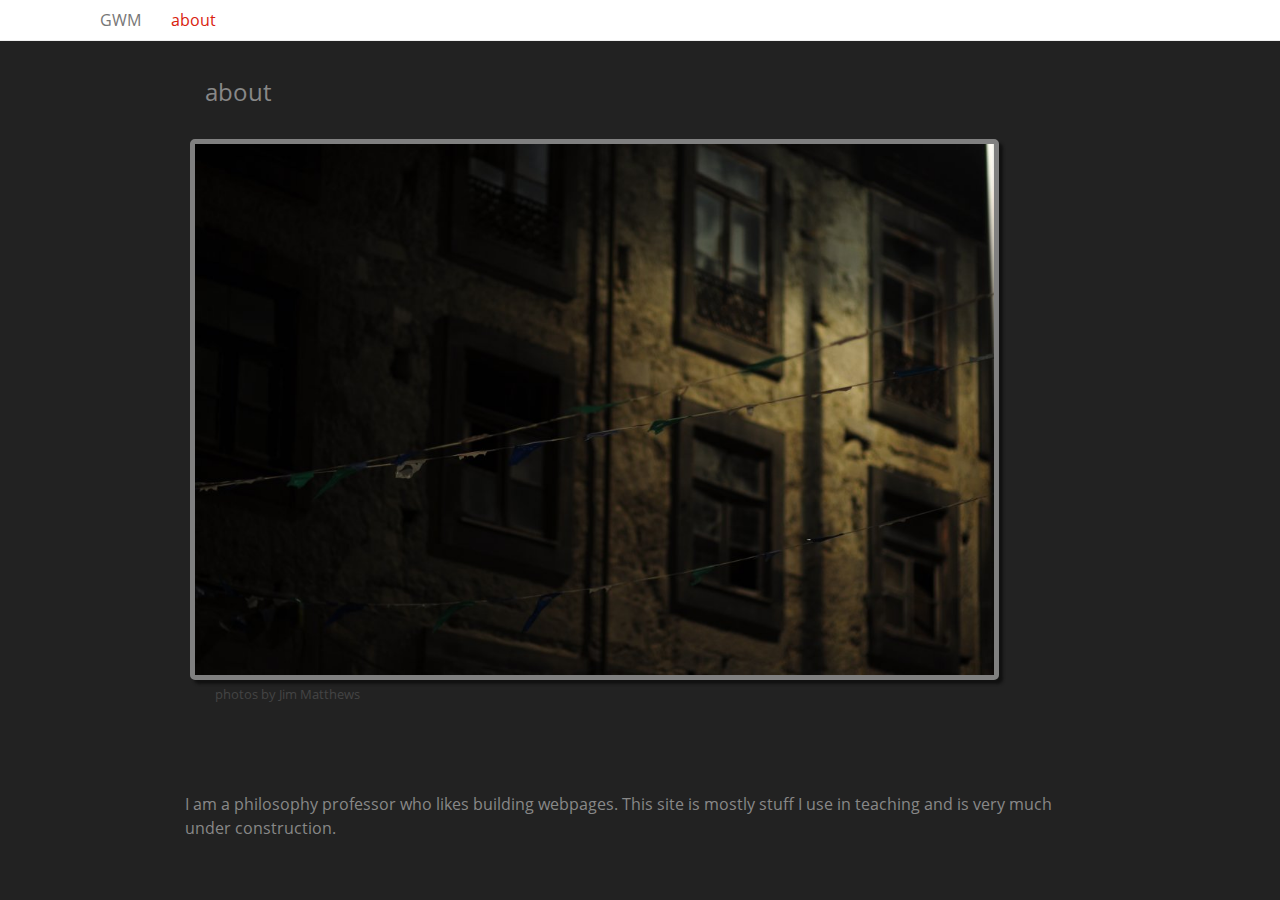
==== commit 5a62b9c7: "add favicon" ====
--- a/about.html
+++ b/about.html
@@ -22,6 +22,10 @@
 <script src="site_libs/navigation-1.1/tabsets.js"></script>
 <link href="site_libs/highlightjs-9.12.0/default.css" rel="stylesheet" />
 <script src="site_libs/highlightjs-9.12.0/highlight.js"></script>
+<link rel="apple-touch-icon" sizes="180x180" href="/apple-touch-icon.png">
+<link rel="icon" type="image/png" sizes="32x32" href="/favicon-32x32.png">
+<link rel="icon" type="image/png" sizes="16x16" href="/favicon-16x16.png">
+<link rel="manifest" href="/site.webmanifest">
 
 <style type="text/css">code{white-space: pre;}</style>
 <style type="text/css">
--- a/my-style.css
+++ b/my-style.css
@@ -1,5 +1,4 @@
 img[alt="medium-photo"] {
-  max-width: 80%;
   border: 5px solid gray;
   border-radius: 5px;
   box-shadow: 4px 4px 3px #111;
@@ -7,12 +6,12 @@
 
 .photo-box {
   padding: 5px;
-  width: 70%;
+  max-width: 90%;
 }
 
 .photo-credit {
   font-size: small;
-  text-align: center;
+  padding-left: 30px;
   margin-bottom: 30px;
   color: #444;
   
@@ -32,7 +31,7 @@
 }
 
 a {
-  color: rgb(249, 38, 114);
+  color: #8C326E;
 }
 
 a:hover {
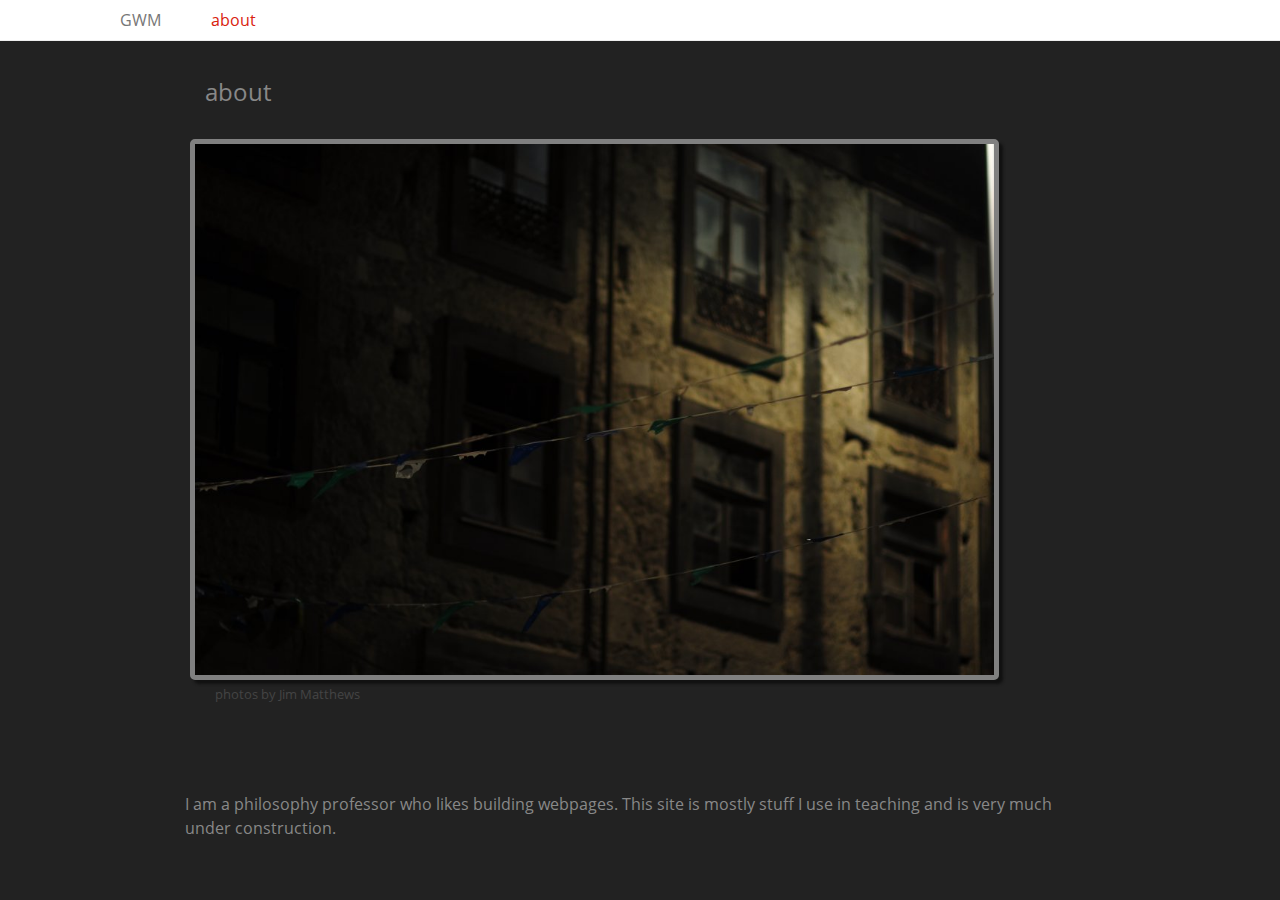
==== commit 27ccfb15: "rss test" ====
--- a/about.html
+++ b/about.html
@@ -305,6 +305,10 @@
 </div>
 <p><br><br></p>
 <p>I am a philosophy professor who likes building webpages. This site is mostly stuff I use in teaching and is very much under construction.</p>
+<script language="JavaScript" src="http://www.vanderbilt.edu/asset/feed/feed2js.php?src=https%3A%2F%2Fhypothes.is%2Fstream.atom%3Fuser%3Dgeoslack&amp;num=5" type="text/javascript"></script>
+<noscript>
+<a href="http://www.vanderbilt.edu/asset/feed/feed2js.php?src=https%3A%2F%2Fhypothes.is%2Fstream.atom%3Fuser%3Dgeoslack&amp;num=5&amp;html=y">View RSS feed</a>
+</noscript>
 
 
 
--- a/my-style.css
+++ b/my-style.css
@@ -39,3 +39,7 @@
   text-decoration: none;
 }
 
+ul li {
+  list-style-type: circle;
+  margin-left: 20px;
+}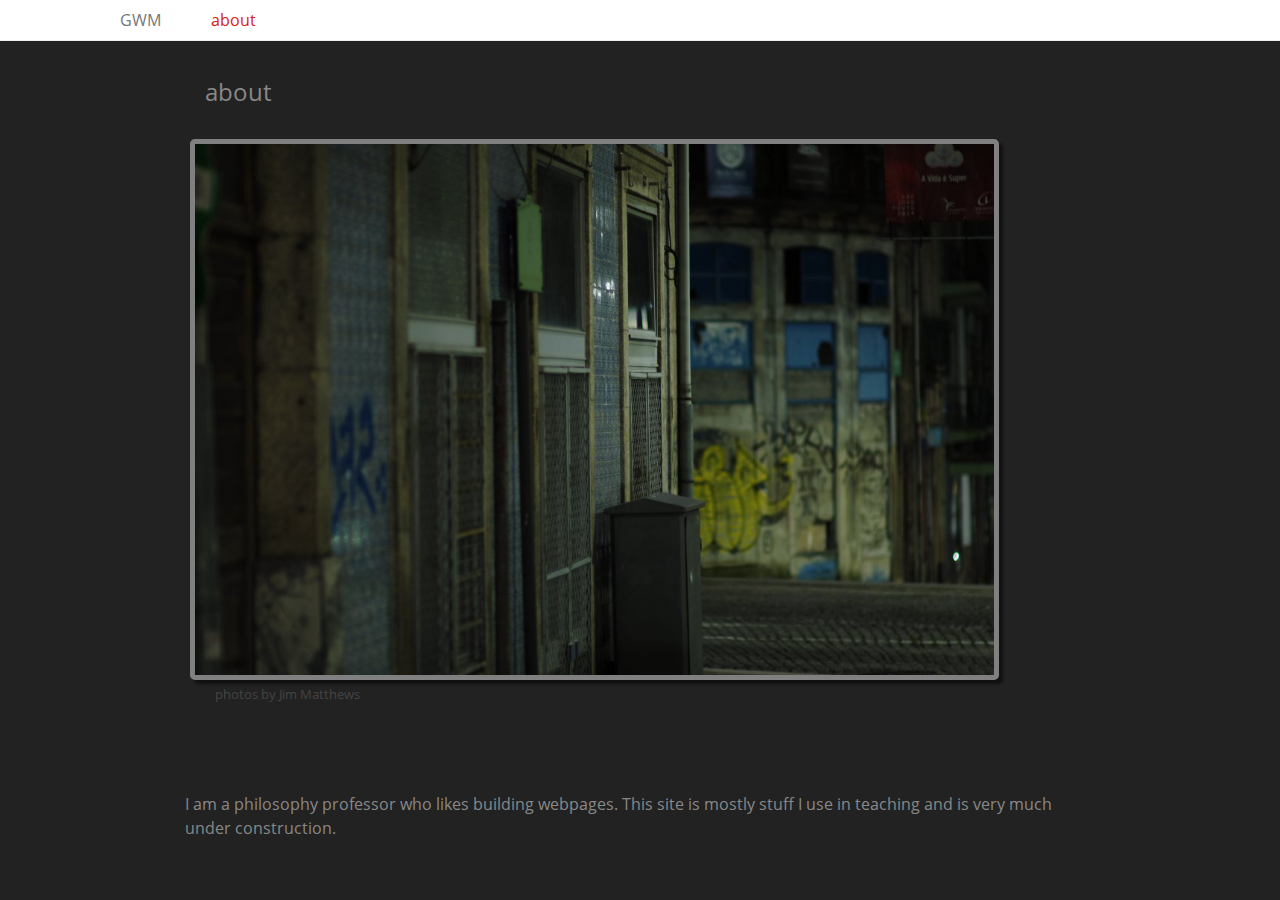
==== commit e04adde2: "remove js" ====
--- a/about.html
+++ b/about.html
@@ -305,10 +305,6 @@
 </div>
 <p><br><br></p>
 <p>I am a philosophy professor who likes building webpages. This site is mostly stuff I use in teaching and is very much under construction.</p>
-<script language="JavaScript" src="http://www.vanderbilt.edu/asset/feed/feed2js.php?src=https%3A%2F%2Fhypothes.is%2Fstream.atom%3Fuser%3Dgeoslack&amp;num=5" type="text/javascript"></script>
-<noscript>
-<a href="http://www.vanderbilt.edu/asset/feed/feed2js.php?src=https%3A%2F%2Fhypothes.is%2Fstream.atom%3Fuser%3Dgeoslack&amp;num=5&amp;html=y">View RSS feed</a>
-</noscript>
 
 
 
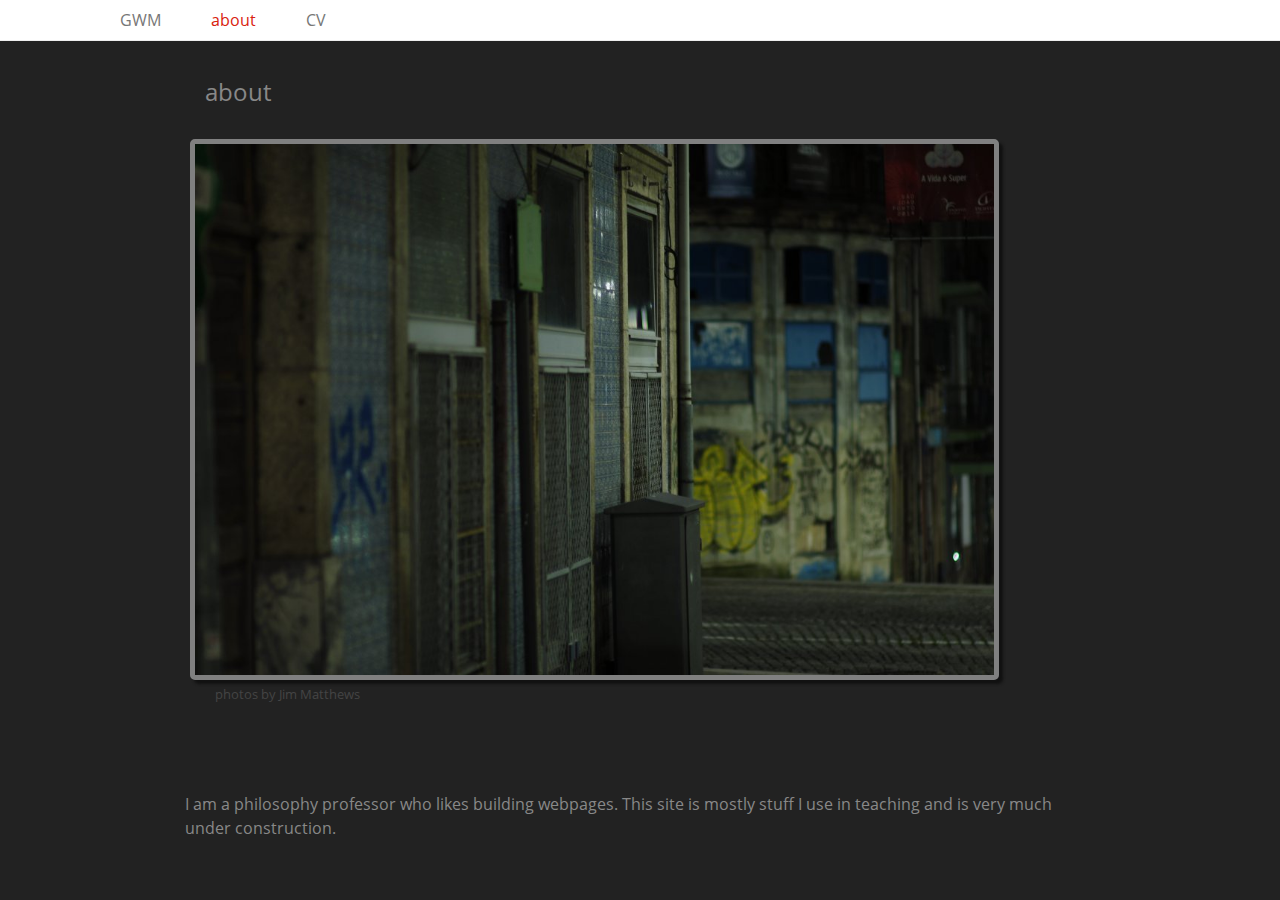
==== commit 19175266: "add links" ====
--- a/about.html
+++ b/about.html
@@ -282,6 +282,9 @@
 <li>
   <a href="about.html">about</a>
 </li>
+<li>
+  <a href="CV.html">CV</a>
+</li>
       </ul>
       <ul class="nav navbar-nav navbar-right">
         
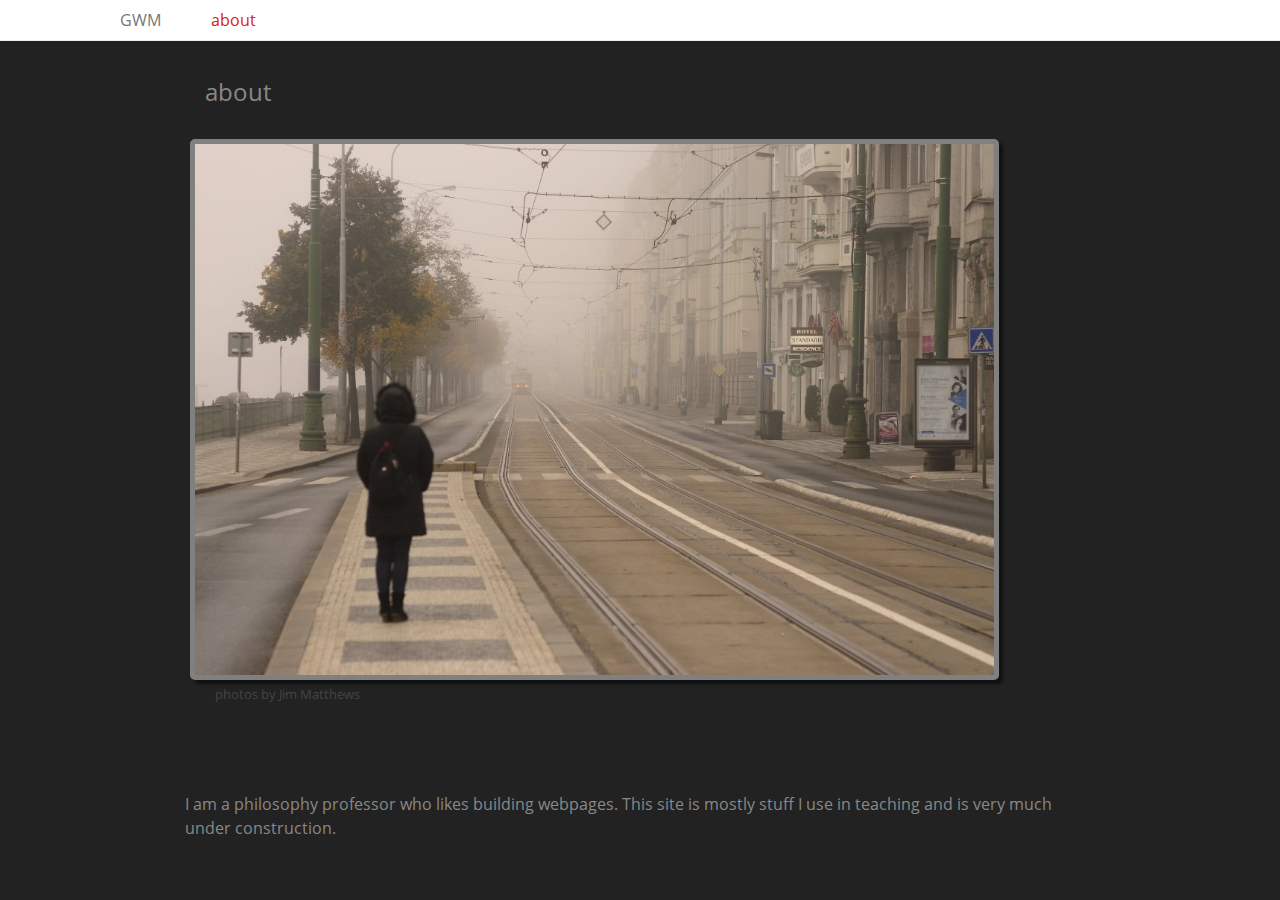
==== commit 555fbe89: "add links" ====
--- a/about.html
+++ b/about.html
@@ -282,9 +282,6 @@
 <li>
   <a href="about.html">about</a>
 </li>
-<li>
-  <a href="CV.html">CV</a>
-</li>
       </ul>
       <ul class="nav navbar-nav navbar-right">
         
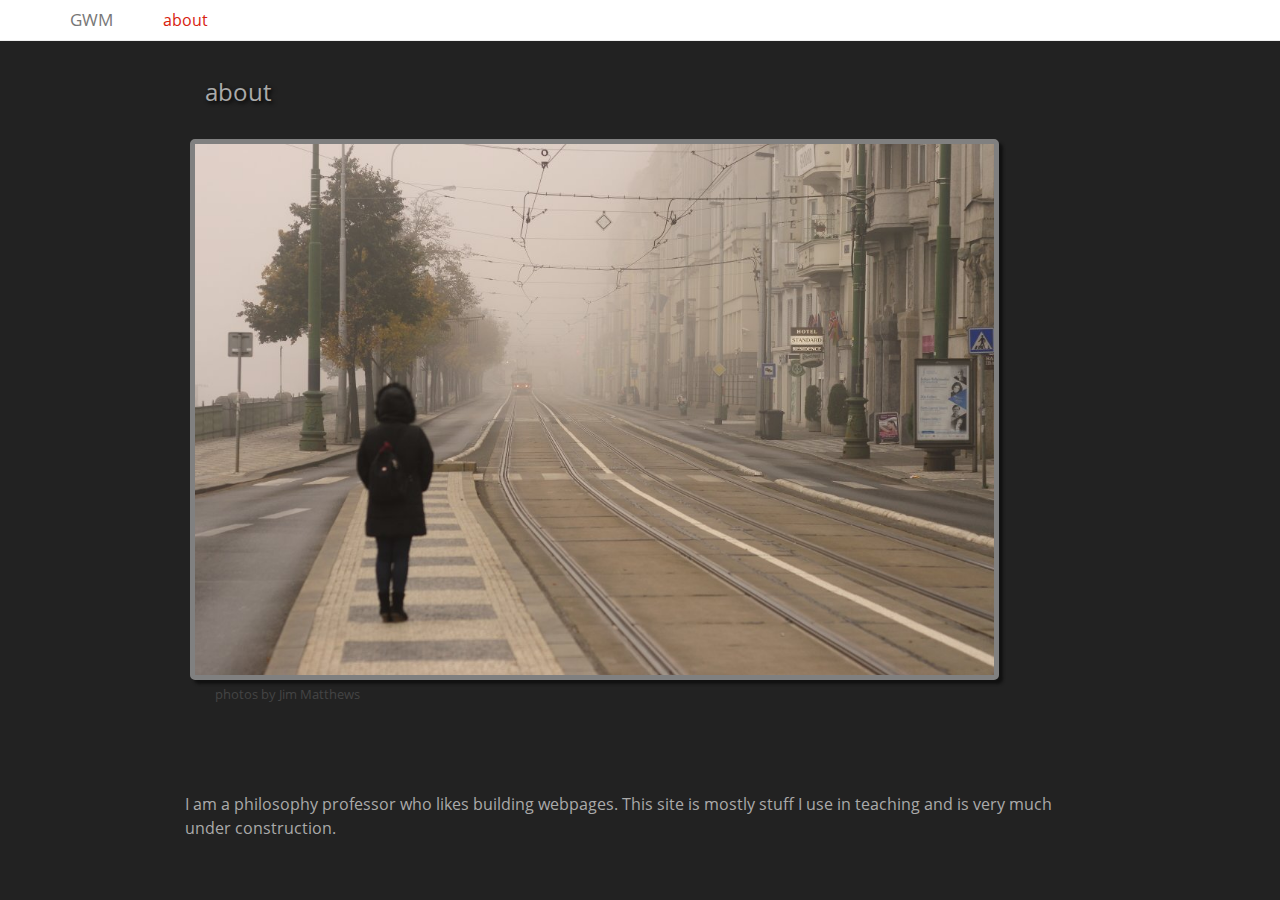
==== commit 9558bf62: "fix accessbility issues" ====
--- a/about.html
+++ b/about.html
@@ -272,14 +272,11 @@
         <span class="icon-bar"></span>
         <span class="icon-bar"></span>
       </button>
-      <a class="navbar-brand" href="index.html"></a>
+      <a class="navbar-brand" href="index.html">GWM</a>
     </div>
     <div id="navbar" class="navbar-collapse collapse">
       <ul class="nav navbar-nav">
         <li>
-  <a href="index.html">GWM</a>
-</li>
-<li>
   <a href="about.html">about</a>
 </li>
       </ul>
--- a/my-style.css
+++ b/my-style.css
@@ -20,26 +20,51 @@
 h1.title{
   padding: 20px;
   font-size: x-large;
-  color: #888;
+  color: #aaa;
+  text-shadow: 2px 2px 4px black;
 }
 
 body {
   background-color: #222;
-  color: #888;
+  color: #aaa;
   font-size: 16px;
   line-height: 1.5;
 }
 
 a {
-  color: #8C326E;
+  color: #C16DCA;
 }
 
 a:hover {
-  color: #c8d;
+  color: #cf8fdf;
   text-decoration: none;
 }
 
 ul li {
   list-style-type: circle;
   margin-left: 20px;
+}
+
+hr {
+  width: 80%;
+  margin: 40px auto;
+  border-top: 2px dotted #333;
+}
+
+.section h2 {
+  font-size: x-large;
+  color: #999;
+  text-shadow: 2px 2px 4px black;
+  padding-bottom: 20px;
+}
+
+footer {
+  text-align: center;
+  font-size: small;
+}
+
+footer img {
+  max-height: 18px;
+  padding-bottom: 5px;
+  opacity: 0.6;
 }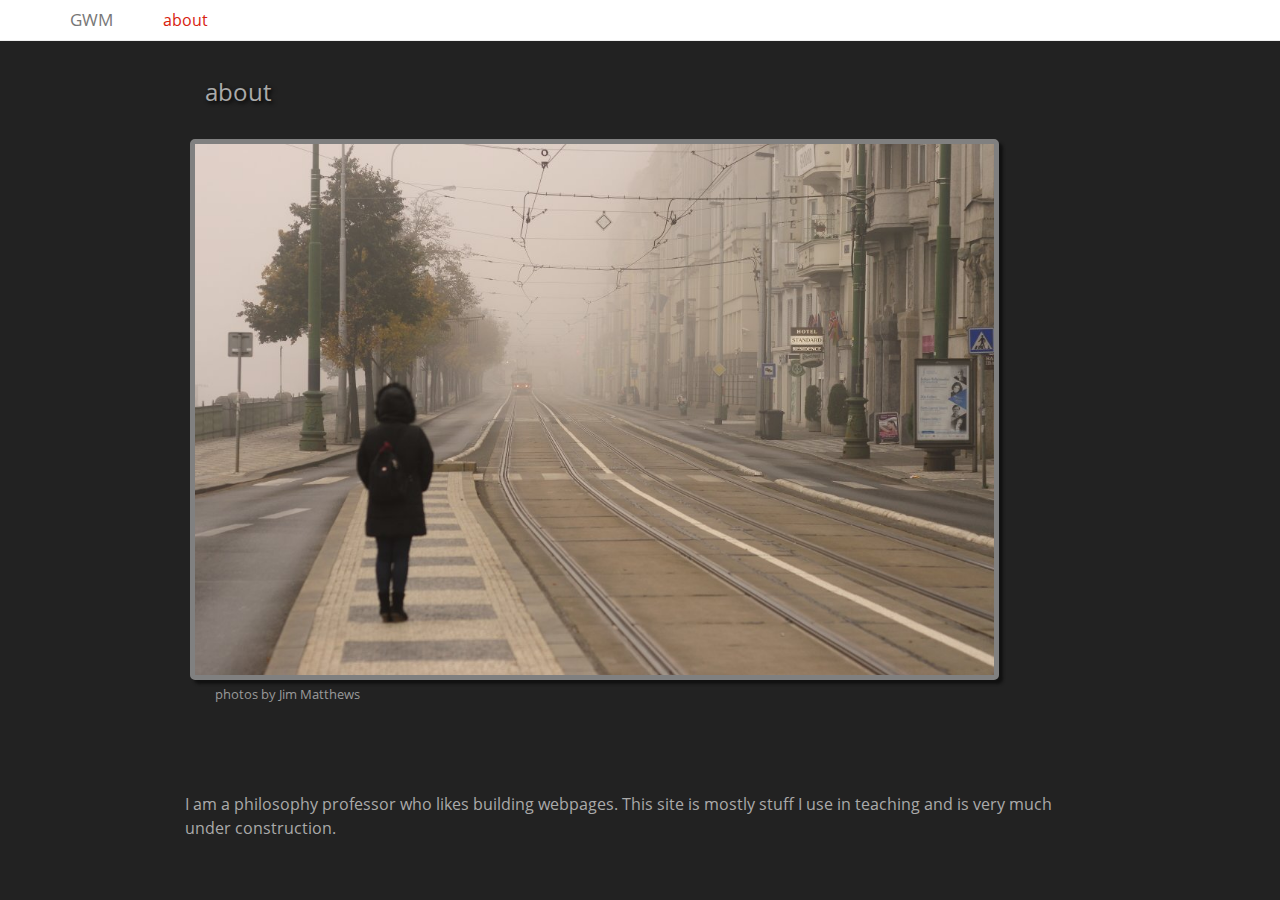
==== commit 1e3fce88: "add link to sutra style" ====
--- a/about.html
+++ b/about.html
@@ -22,10 +22,21 @@
 <script src="site_libs/navigation-1.1/tabsets.js"></script>
 <link href="site_libs/highlightjs-9.12.0/default.css" rel="stylesheet" />
 <script src="site_libs/highlightjs-9.12.0/highlight.js"></script>
+<link href="site_libs/anchor-sections-1.0/anchor-sections.css" rel="stylesheet" />
+<script src="site_libs/anchor-sections-1.0/anchor-sections.js"></script>
 <link rel="apple-touch-icon" sizes="180x180" href="/apple-touch-icon.png">
 <link rel="icon" type="image/png" sizes="32x32" href="/favicon-32x32.png">
 <link rel="icon" type="image/png" sizes="16x16" href="/favicon-16x16.png">
 <link rel="manifest" href="/site.webmanifest">
+
+<style type="text/css">
+  code{white-space: pre-wrap;}
+  span.smallcaps{font-variant: small-caps;}
+  span.underline{text-decoration: underline;}
+  div.column{display: inline-block; vertical-align: top; width: 50%;}
+  div.hanging-indent{margin-left: 1.5em; text-indent: -1.5em;}
+  ul.task-list{list-style: none;}
+    </style>
 
 <style type="text/css">code{white-space: pre;}</style>
 <style type="text/css">
@@ -312,7 +323,7 @@
 
 // add bootstrap table styles to pandoc tables
 function bootstrapStylePandocTables() {
-  $('tr.header').parent('thead').parent('table').addClass('table table-condensed');
+  $('tr.odd').parent('tbody').parent('table').addClass('table table-condensed');
 }
 $(document).ready(function () {
   bootstrapStylePandocTables();
--- a/site_libs/anchor-sections-1.0/anchor-sections.css
+++ b/site_libs/anchor-sections-1.0/anchor-sections.css
@@ -0,0 +1,4 @@
+/* Styles for section anchors */
+a.anchor-section {margin-left: 10px; visibility: hidden; color: inherit;}
+a.anchor-section::before {content: '#';}
+.hasAnchor:hover a.anchor-section {visibility: visible;}
--- a/my-style.css
+++ b/my-style.css
@@ -13,7 +13,7 @@
   font-size: small;
   padding-left: 30px;
   margin-bottom: 30px;
-  color: #444;
+  color: #999;
   
 }
 
@@ -64,7 +64,17 @@
 }
 
 footer img {
-  max-height: 18px;
+  max-height: 28px;
   padding-bottom: 5px;
-  opacity: 0.6;
+}
+  
+.navbar-header {
+  color: #222;
+}
+
+@media (min-width: 800px){
+.widget {
+  padding: 20px 25%;
+  margin-top: 3rem;
+}
 }